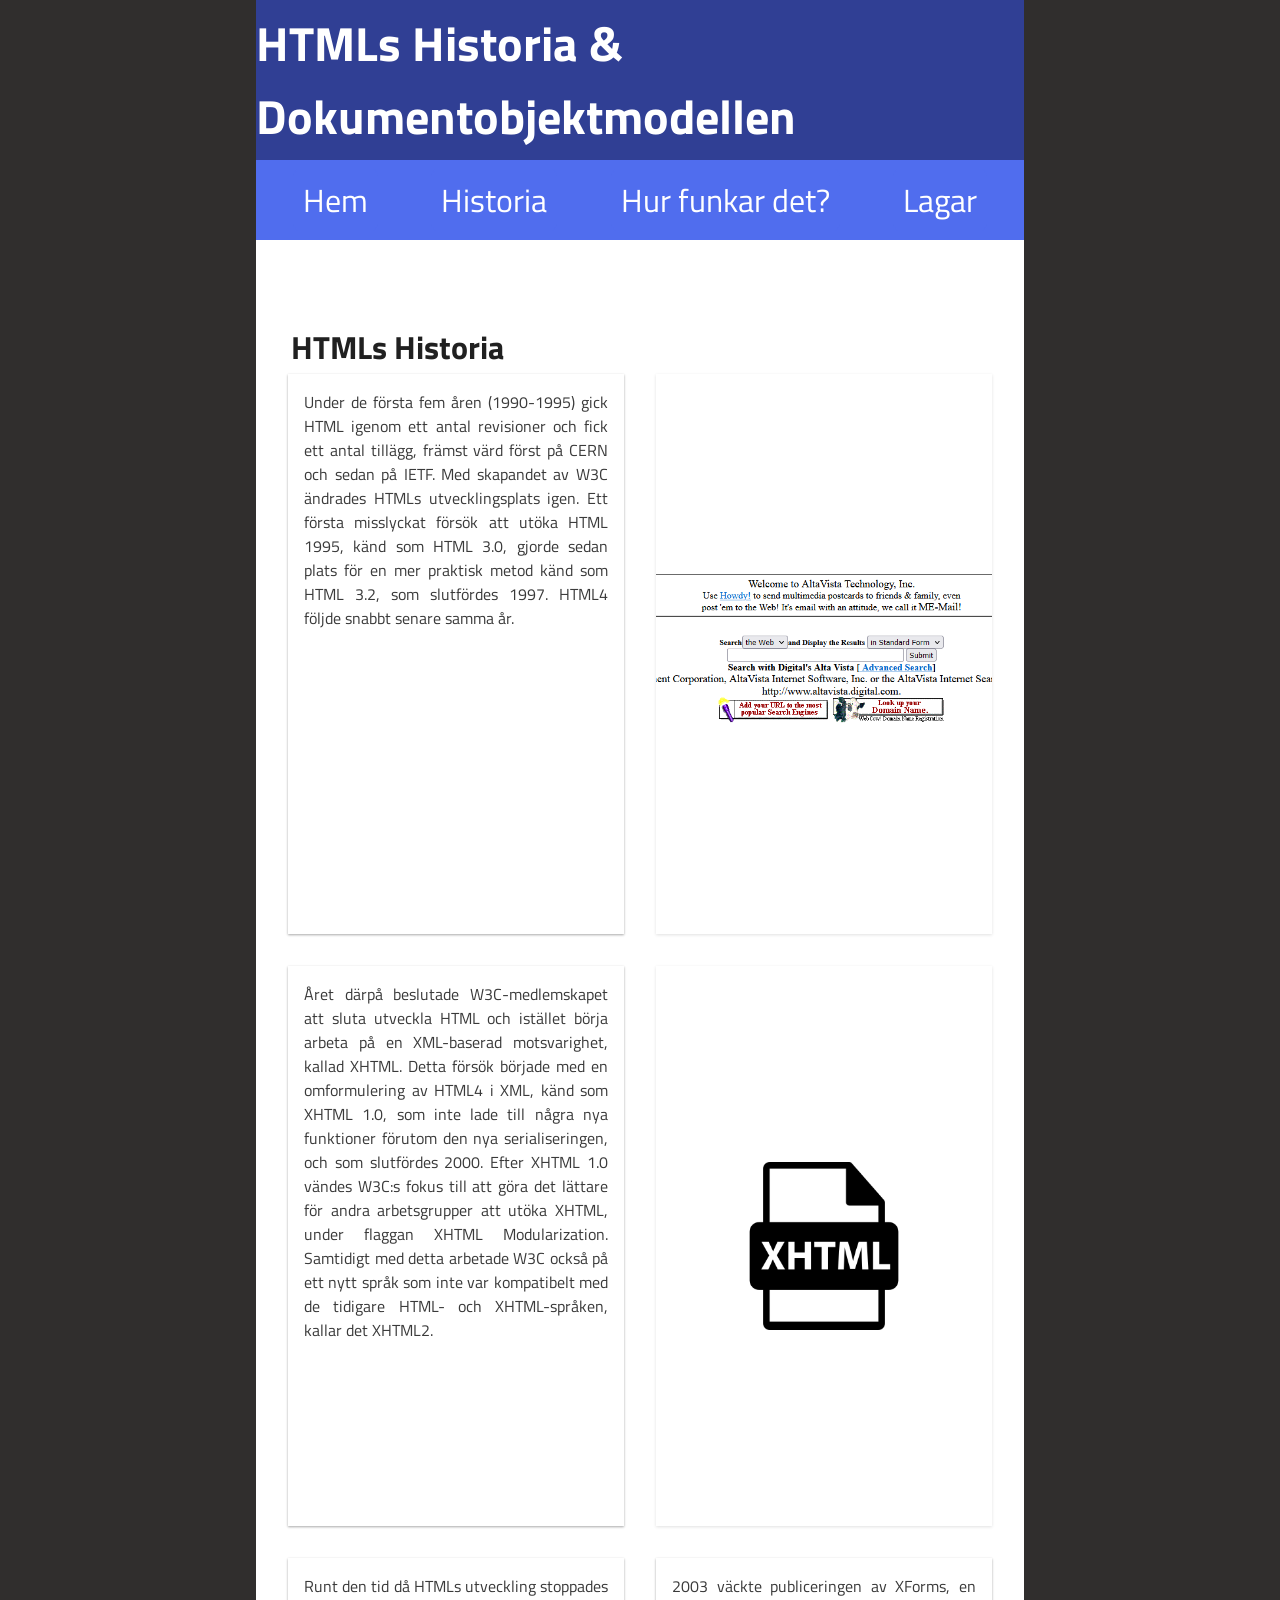
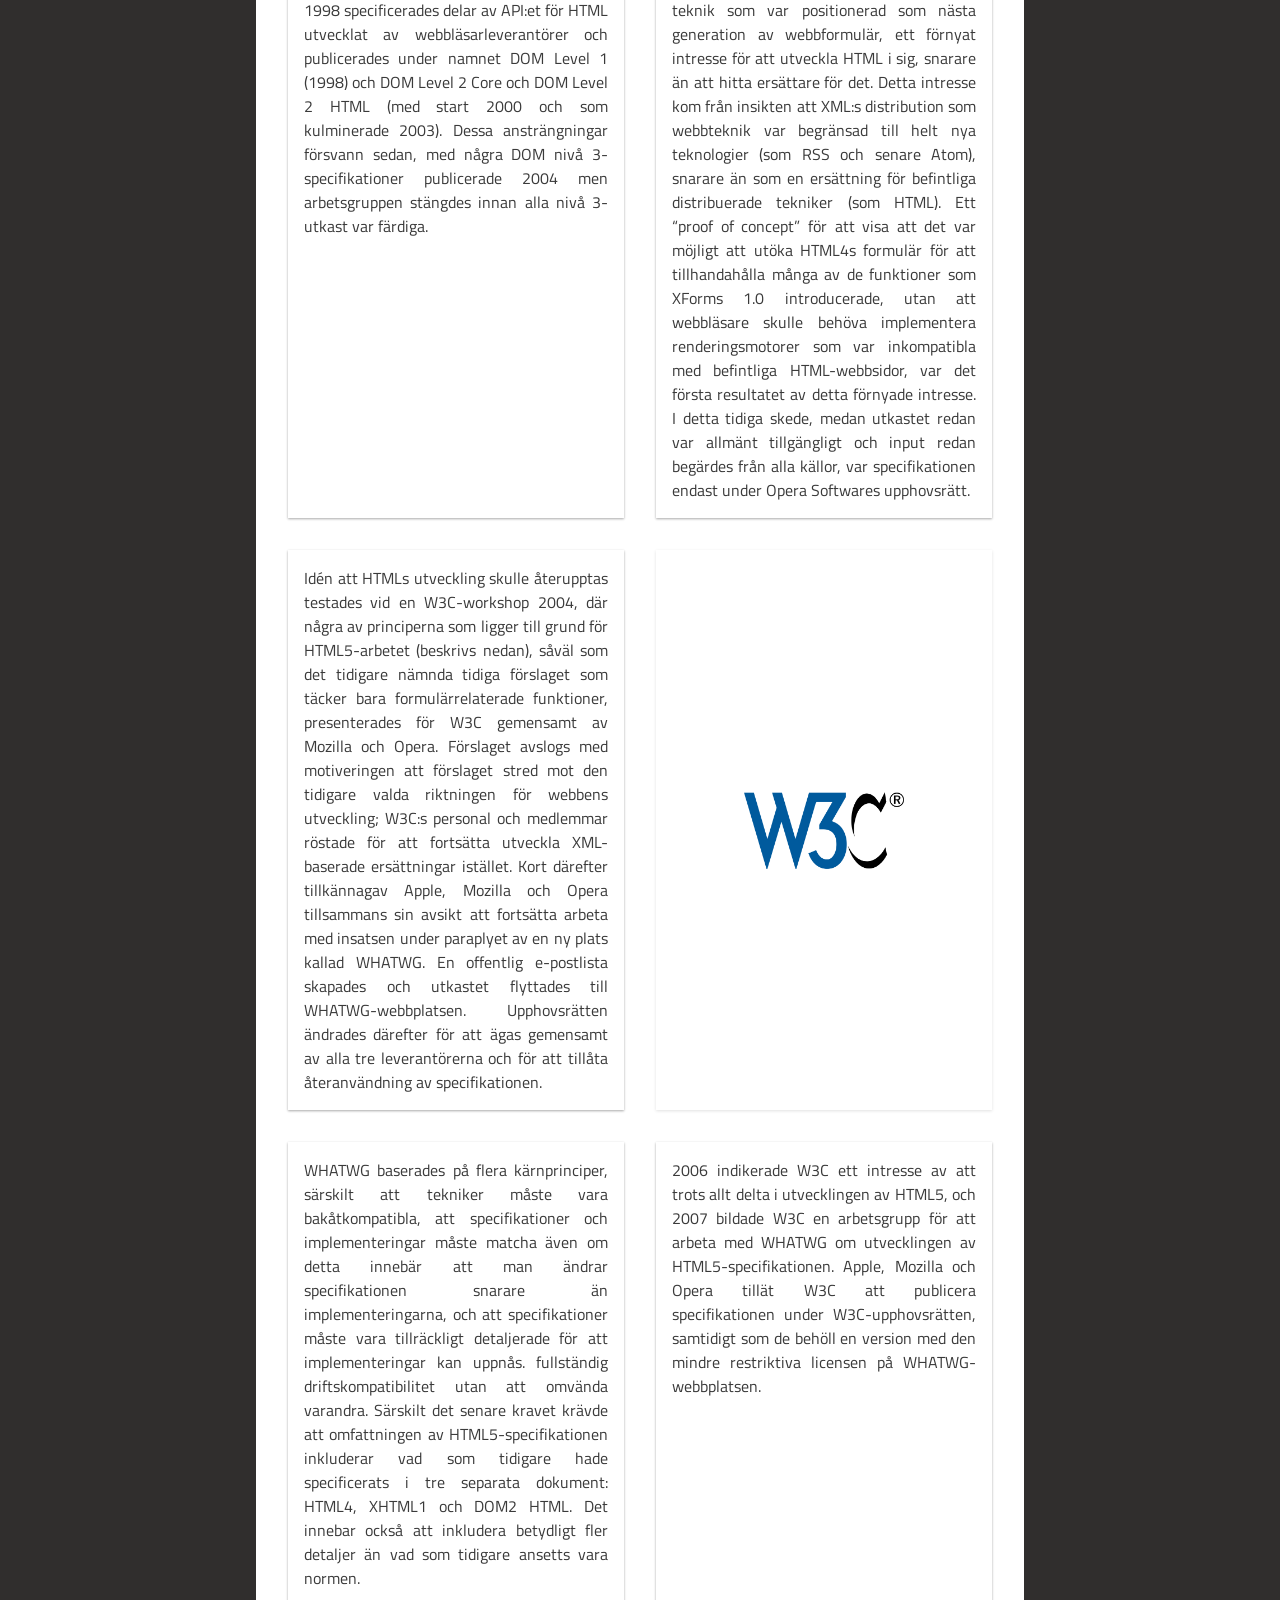
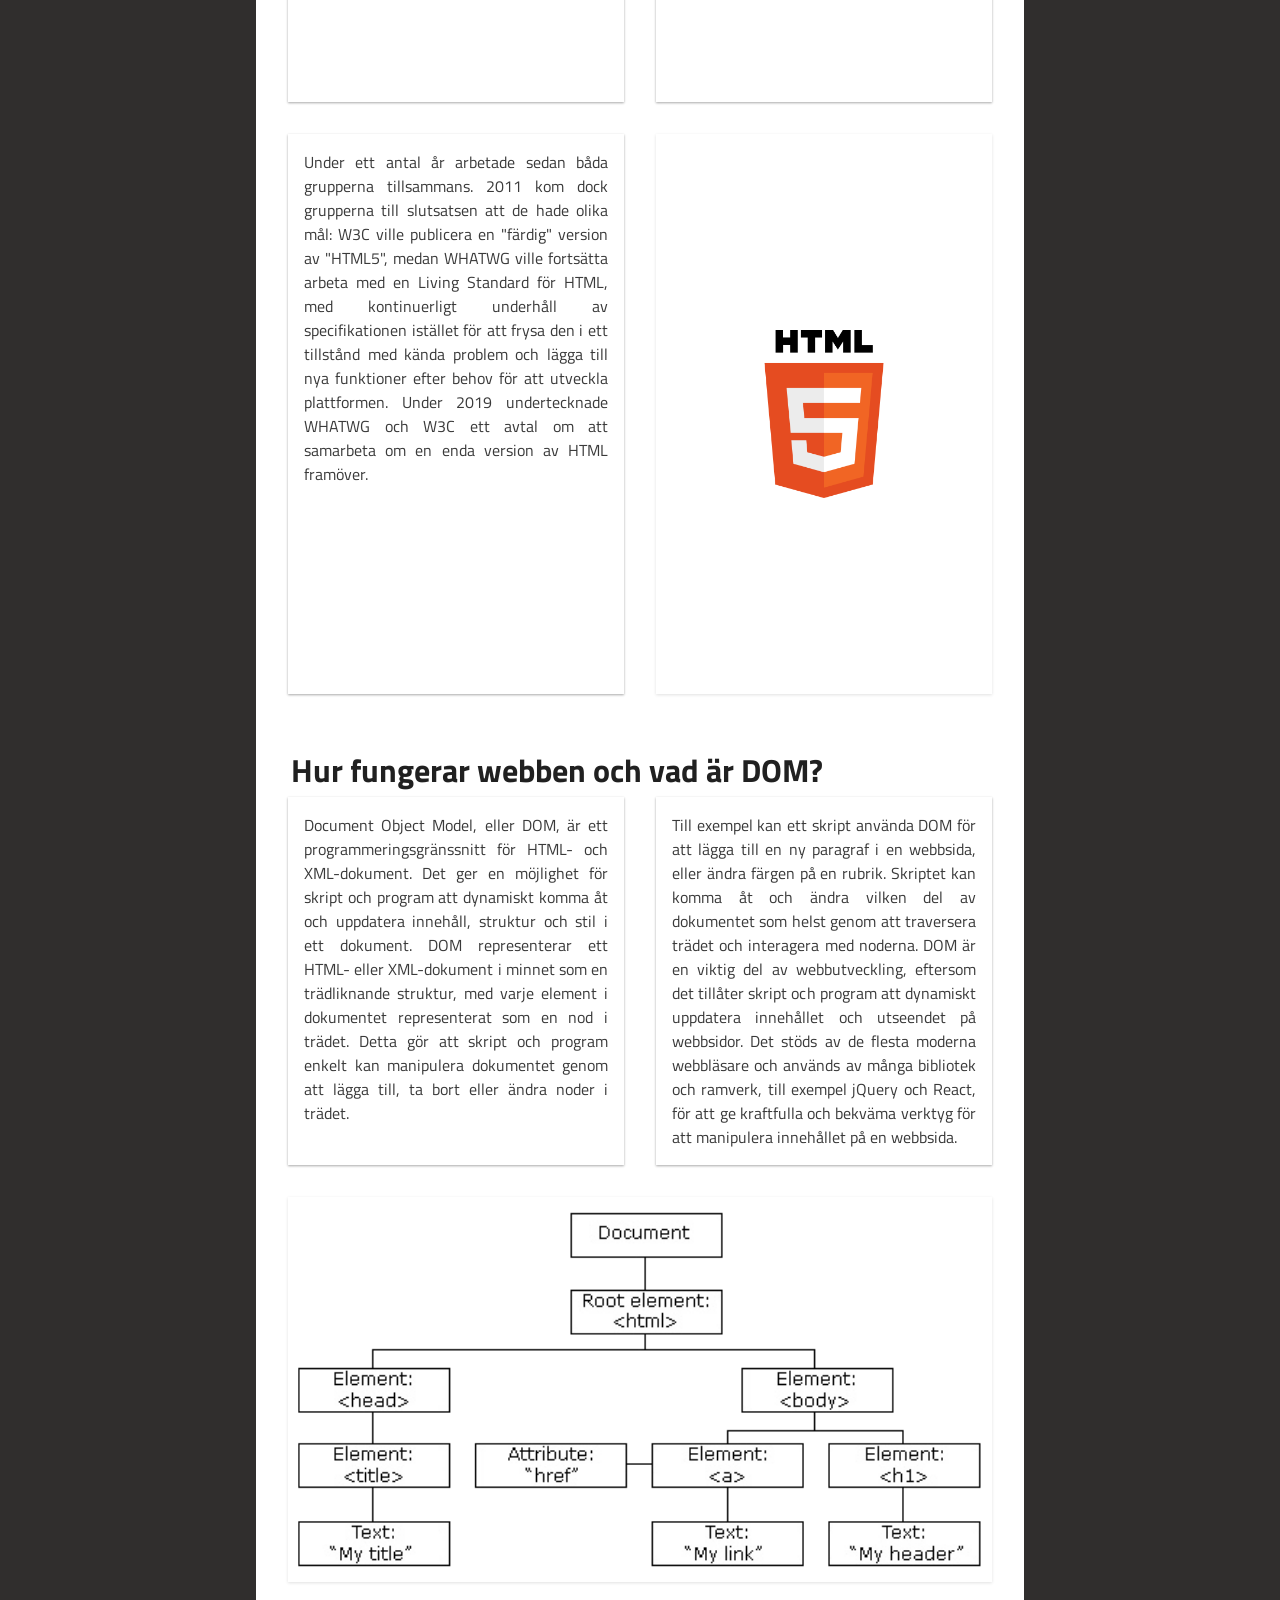
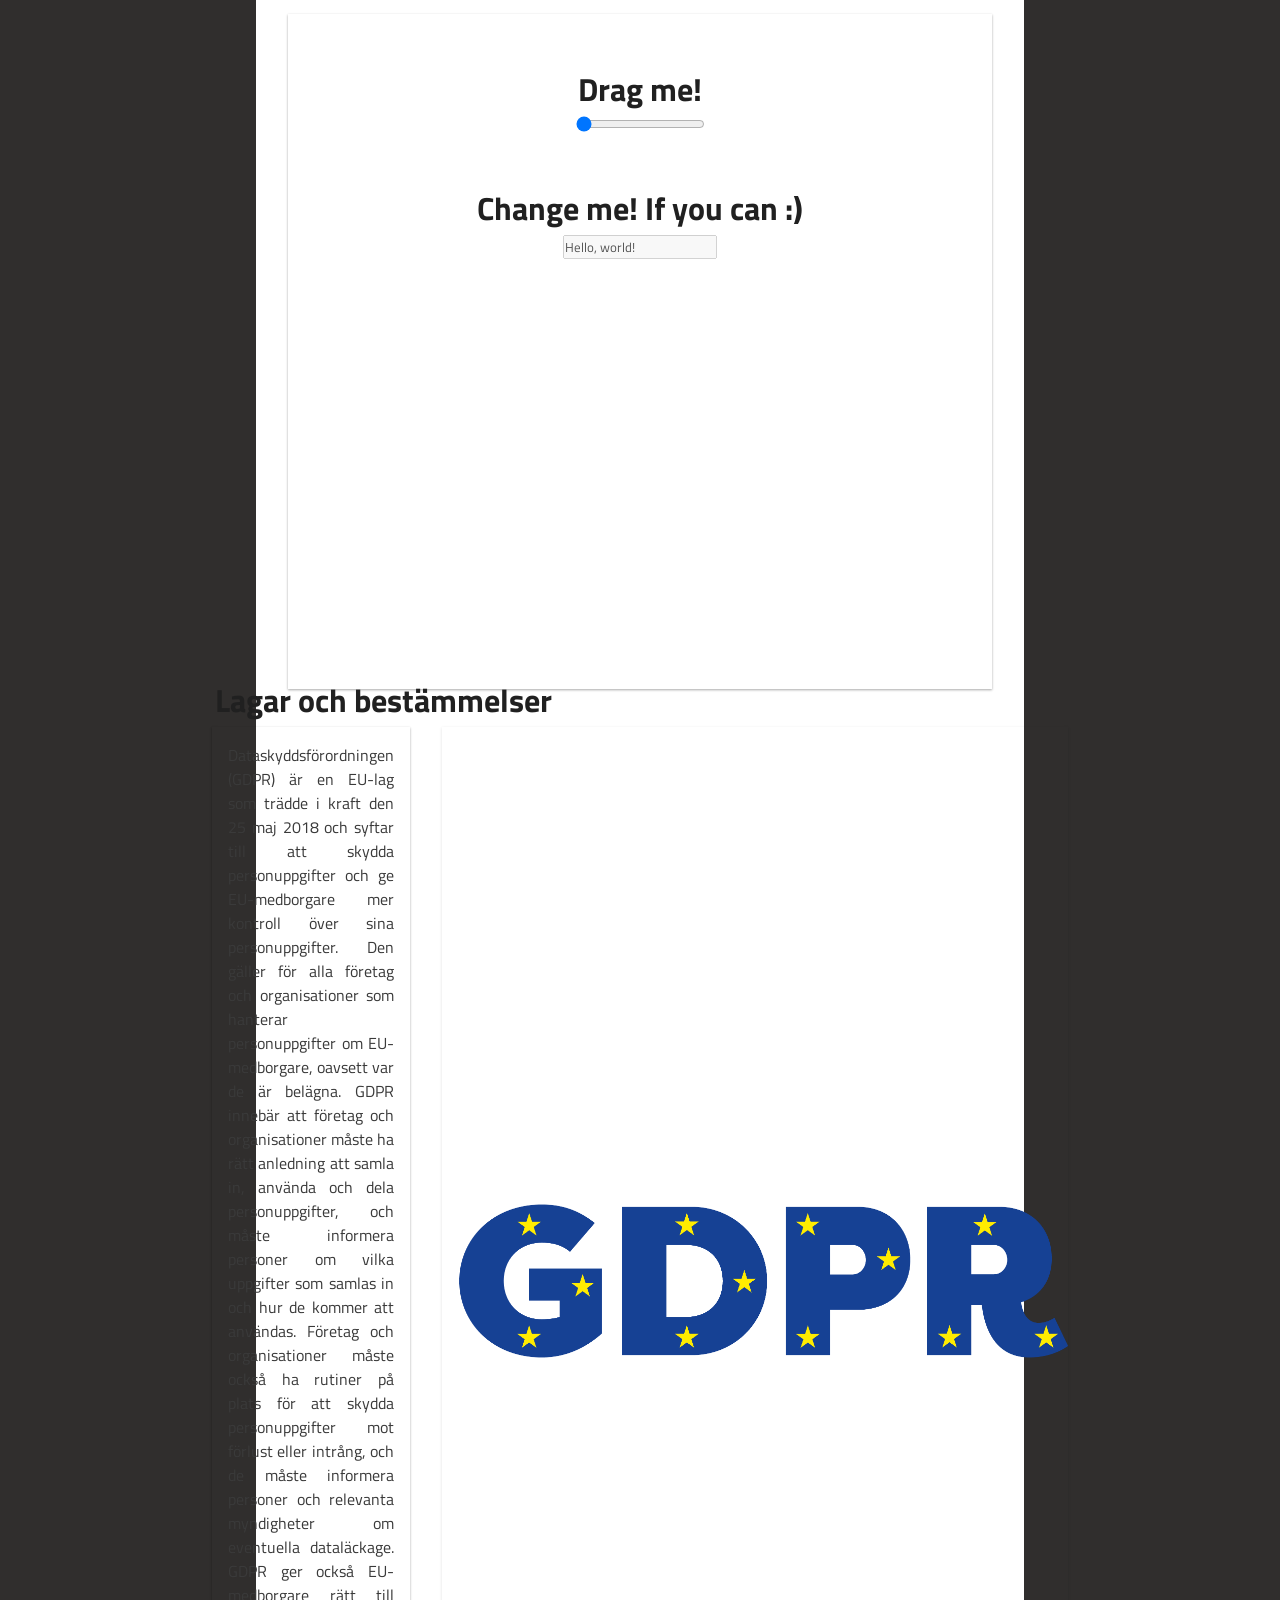
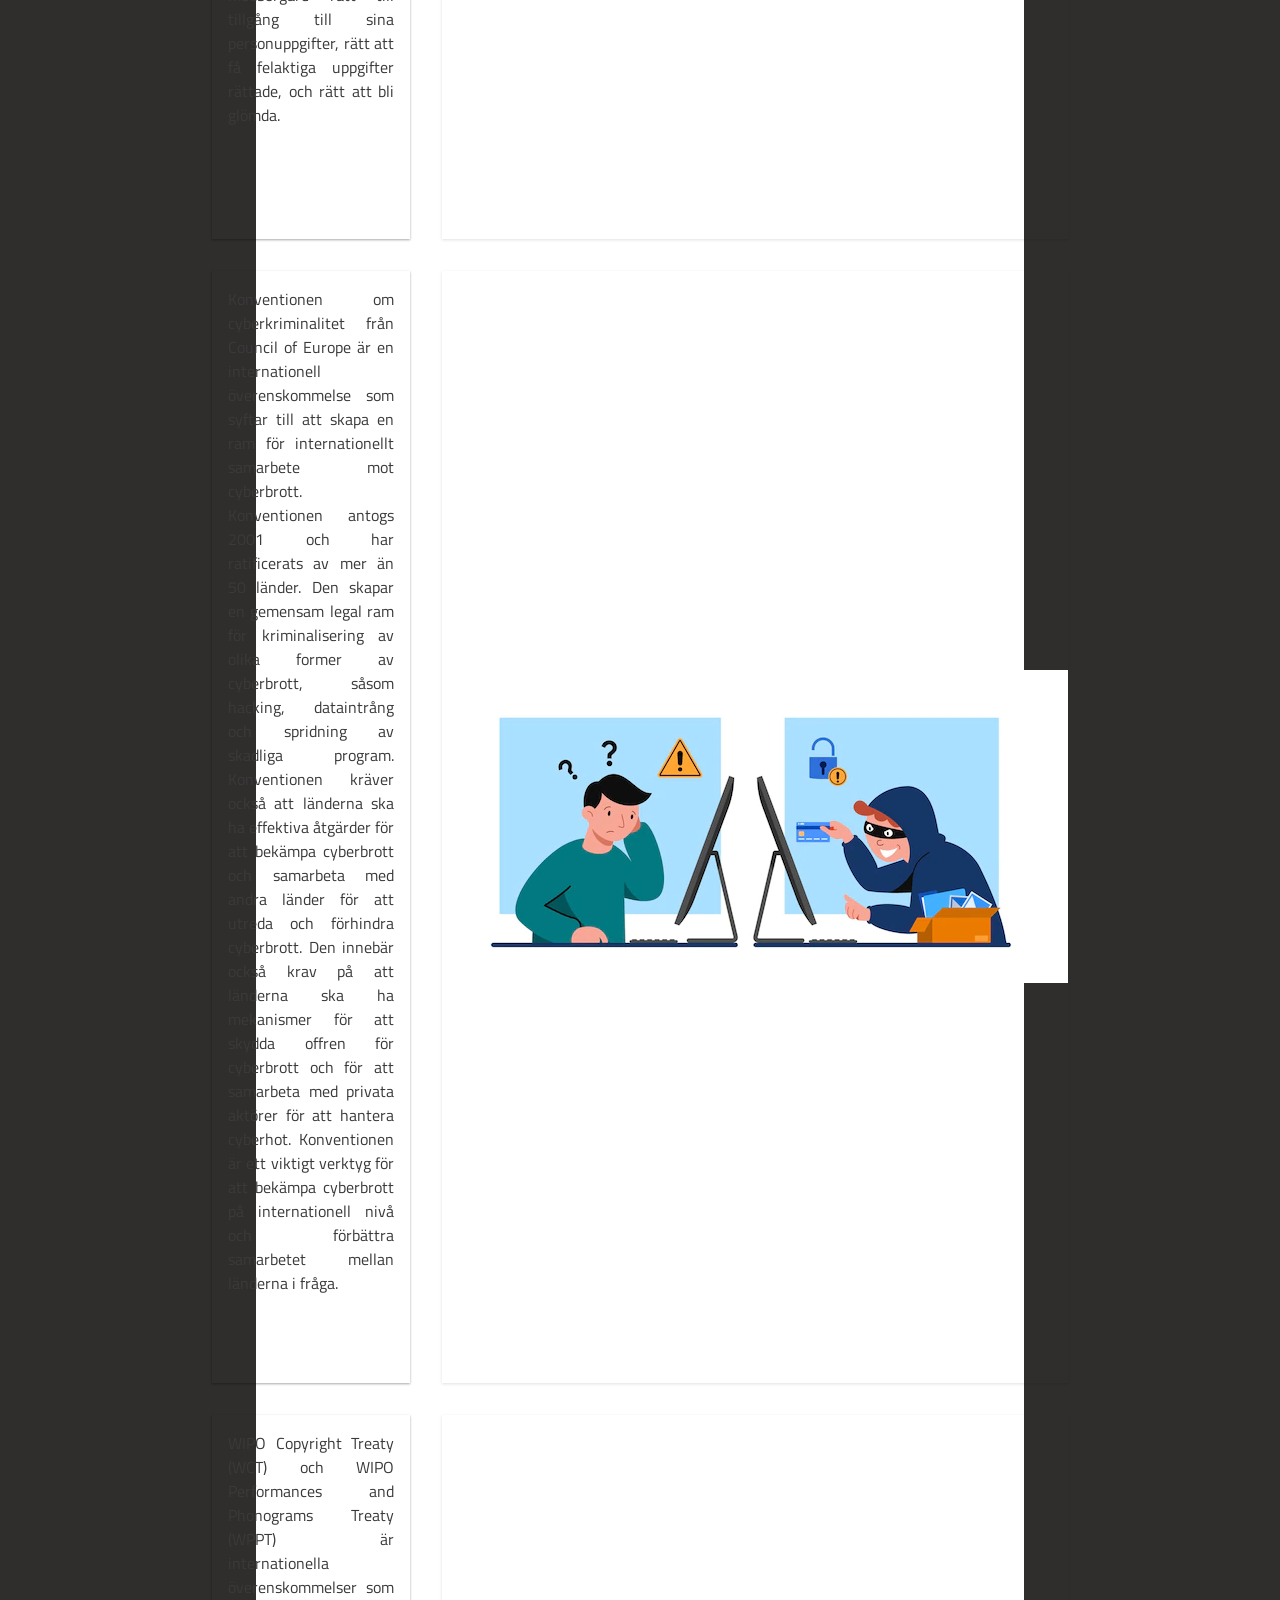
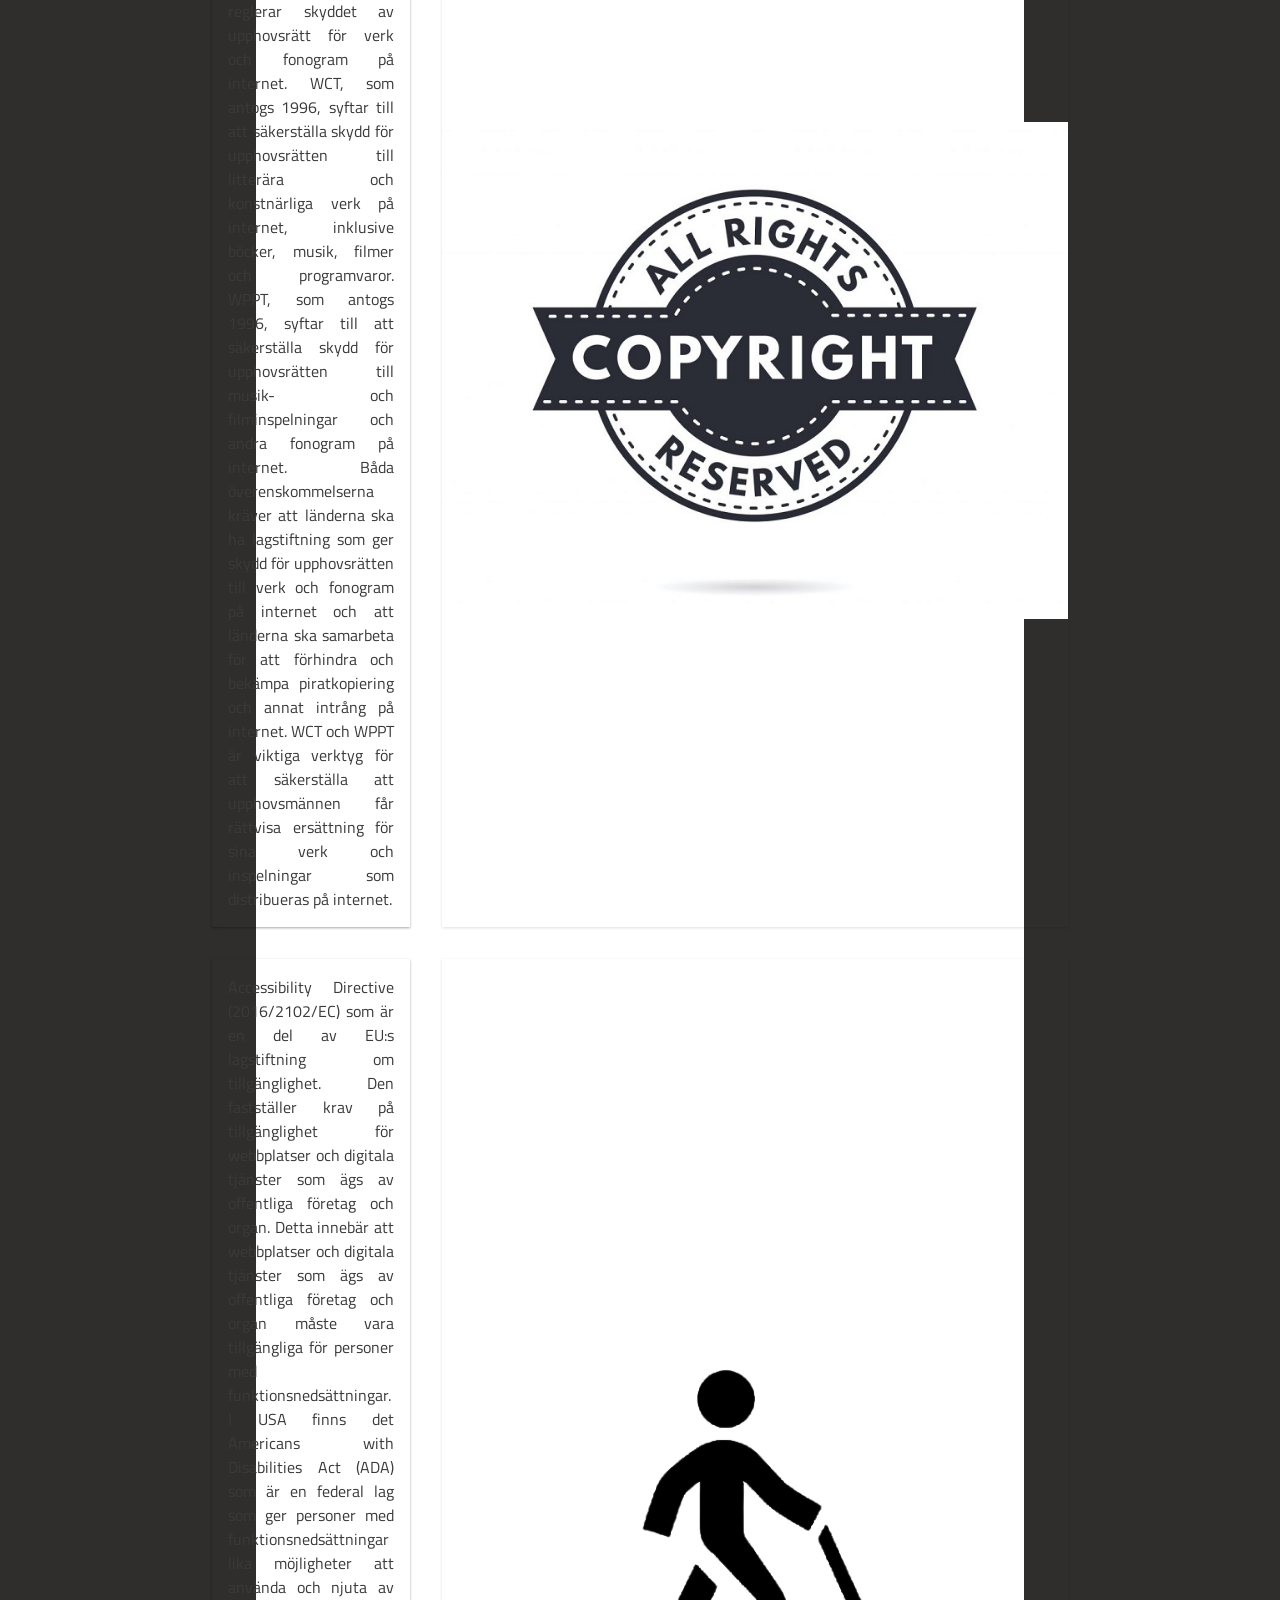
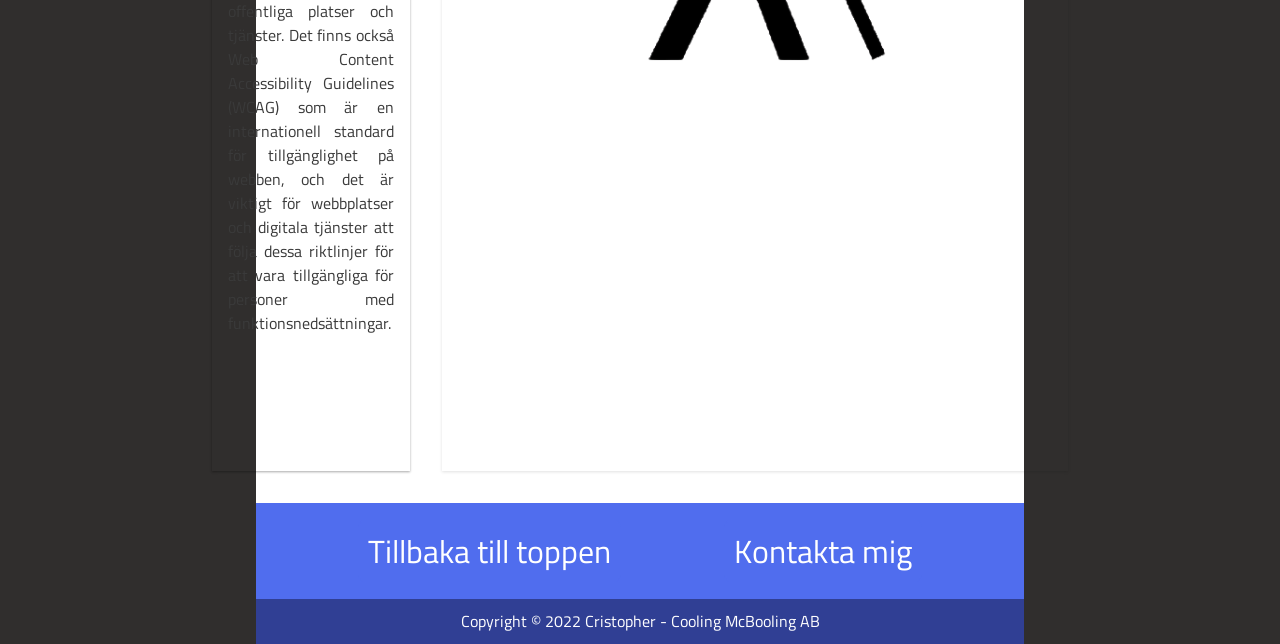
==== index.html @ e1917698 "removed redundant css and added comments" ====
<!DOCTYPE html>
<html lang="sv">

<head>
    <meta charset="UTF-8">
    <meta http-equiv="X-UA-Compatible" content="IE=edge">
    <meta name="viewport" content="width=device-width, initial-scale=1.0">

    <link rel="preconnect" href="https://fonts.googleapis.com">
    <link rel="preconnect" href="https://fonts.gstatic.com" crossorigin>
    <link href="https://fonts.googleapis.com/css2?family=Titillium+Web:wght@200;300;400;700&display=swap" rel="stylesheet">

    <link rel="stylesheet" href="assets/css/style.css">

    <script src="assets/script/script.js" defer></script>

    <title>HTMLs Historia & DOM</title>
</head>

<body>
    <div class="container">
        <a href="#header" class="skip-link">Skip to main content</a>
        <header class="header">
            <h1 class="header-caption">HTMLs Historia & Dokumentobjektmodellen</h1>
        </header>
        <nav class="primary-navigation">
            <ul class="primary-navigation__links">
                <li><a class="nav-link" href="#">Hem</a></li>
                <li><a class="nav-link" href="#header">Historia</a></li>
                <li><a class="nav-link" href="#dom">Hur funkar det?</a></li>
                <li><a class="nav-link" href="#laws">Lagar</a></li>
            </ul>
        </nav>
        <main class="main-content">
            <section class="main-content__history">
                <header class="header-html" id="header">
                    <h2 class="sub-header-caption">HTMLs Historia</h2>
                </header>
                <div class="history">
                    <p class="paragraphs">
                        Under de första fem åren (1990-1995) gick HTML igenom ett antal revisioner och fick ett antal tillägg, främst värd först på CERN och sedan på IETF.
                        Med skapandet av W3C ändrades HTMLs utvecklingsplats igen. Ett första misslyckat försök att utöka HTML 1995, känd som HTML 3.0, gjorde sedan plats för en mer praktisk metod känd som HTML 3.2, som slutfördes 1997. HTML4 följde snabbt senare samma år.
                    </p>
                    <div class="inline-image">
                        <img class="inline-image-full" src="assets/images/altavista.jpg" alt="altavista 1997">
                    </div>
                    <p class="paragraphs">
                        Året därpå beslutade W3C-medlemskapet att sluta utveckla HTML och istället börja arbeta på en XML-baserad motsvarighet, kallad XHTML. Detta försök började med en omformulering av HTML4 i XML, känd som XHTML 1.0, som inte lade till några nya funktioner förutom den nya serialiseringen, och som slutfördes 2000. Efter XHTML 1.0 vändes W3C:s fokus till att göra det lättare för andra arbetsgrupper att utöka XHTML, under flaggan XHTML Modularization. Samtidigt med detta arbetade W3C också på ett nytt språk som inte var kompatibelt med de tidigare HTML- och XHTML-språken, kallar det XHTML2.
                    </p>
                    <div class="inline-image">
                        <img class="inline-image-half" src="assets/images/xhtml.png" alt="xhtml logo">
                    </div>
                    <p class="paragraphs">
                        Runt den tid då HTMLs utveckling stoppades 1998 specificerades delar av API:et för HTML utvecklat av webbläsarleverantörer och publicerades under namnet DOM Level 1 (1998) och DOM Level 2 Core och DOM Level 2 HTML (med start 2000 och som kulminerade 2003). Dessa ansträngningar försvann sedan, med några DOM nivå 3-specifikationer publicerade 2004 men arbetsgruppen stängdes innan alla nivå 3-utkast var färdiga.
                    </p>
                    <p class="paragraphs">
                        2003 väckte publiceringen av XForms, en teknik som var positionerad som nästa generation av webbformulär, ett förnyat intresse för att utveckla HTML i sig, snarare än att hitta ersättare för det. Detta intresse kom från insikten att XML:s distribution som webbteknik var begränsad till helt nya teknologier (som RSS och senare Atom), snarare än som en ersättning för befintliga distribuerade tekniker (som HTML).

                        Ett “proof of concept” för att visa att det var möjligt att utöka HTML4s formulär för att tillhandahålla många av de funktioner som XForms 1.0 introducerade, utan att webbläsare skulle behöva implementera renderingsmotorer som var inkompatibla med befintliga HTML-webbsidor, var det första resultatet av detta förnyade intresse. I detta tidiga skede, medan utkastet redan var allmänt tillgängligt och input redan begärdes från alla källor, var specifikationen endast under Opera Softwares upphovsrätt.
                    </p>
                    <p class="paragraphs">
                        Idén att HTMLs utveckling skulle återupptas testades vid en W3C-workshop 2004, där några av principerna som ligger till grund för HTML5-arbetet (beskrivs nedan), såväl som det tidigare nämnda tidiga förslaget som täcker bara formulärrelaterade funktioner, presenterades för W3C gemensamt av Mozilla och Opera. Förslaget avslogs med motiveringen att förslaget stred mot den tidigare valda riktningen för webbens utveckling; W3C:s personal och medlemmar röstade för att fortsätta utveckla XML-baserade ersättningar istället. Kort därefter tillkännagav Apple, Mozilla och Opera tillsammans sin avsikt att fortsätta arbeta med insatsen under paraplyet av en ny plats kallad WHATWG. En offentlig e-postlista skapades och utkastet flyttades till WHATWG-webbplatsen. Upphovsrätten ändrades därefter för att ägas gemensamt av alla tre leverantörerna och för att tillåta återanvändning av specifikationen.
                    </p>
                    <div class="inline-image">
                        <img class="inline-image-half center-image" src="assets/images/w3c.png" alt="w3c logo">
                    </div>
                    <p class="paragraphs">
                        WHATWG baserades på flera kärnprinciper, särskilt att tekniker måste vara bakåtkompatibla, att specifikationer och implementeringar måste matcha även om detta innebär att man ändrar specifikationen snarare än implementeringarna, och att specifikationer måste vara tillräckligt detaljerade för att implementeringar kan uppnås. fullständig driftskompatibilitet utan att omvända varandra.
                        Särskilt det senare kravet krävde att omfattningen av HTML5-specifikationen inkluderar vad som tidigare hade specificerats i tre separata dokument: HTML4, XHTML1 och DOM2 HTML. Det innebar också att inkludera betydligt fler detaljer än vad som tidigare ansetts vara normen.
                    </p>
                    <p class="paragraphs">
                        2006 indikerade W3C ett intresse av att trots allt delta i utvecklingen av HTML5, och 2007 bildade W3C en arbetsgrupp för att arbeta med WHATWG om utvecklingen av HTML5-specifikationen. Apple, Mozilla och Opera tillät W3C att publicera specifikationen under W3C-upphovsrätten, samtidigt som de behöll en version med den mindre restriktiva licensen på WHATWG-webbplatsen.
                    </p>
                    <p class="paragraphs">
                        Under ett antal år arbetade sedan båda grupperna tillsammans. 2011 kom dock grupperna till slutsatsen att de hade olika mål: W3C ville publicera en "färdig" version av "HTML5", medan WHATWG ville fortsätta arbeta med en Living Standard för HTML, med kontinuerligt underhåll av specifikationen istället för att frysa den i ett tillstånd med kända problem och lägga till nya funktioner efter behov för att utveckla plattformen.
                        Under 2019 undertecknade WHATWG och W3C ett avtal om att samarbeta om en enda version av HTML framöver.
                    </p>
                    <div class="inline-image">
                        <img class="inline-image-half center-image" src="assets/images/html5.png" alt="html5 logo">
                    </div>
                </div>
            </section>
            <section class="main-content__dom">
                <header class="header-dom" id="dom">
                    <h2 class="sub-header-caption">Hur fungerar webben och vad är DOM?</h2>
                </header>
                <div class="dom">
                    <p class="paragraphs">
                        Document Object Model, eller DOM, är ett programmeringsgränssnitt för HTML- och XML-dokument. Det ger en möjlighet för skript och program att dynamiskt komma åt och uppdatera innehåll, struktur och stil i ett dokument.
                        DOM representerar ett HTML- eller XML-dokument i minnet som en trädliknande struktur, med varje element i dokumentet representerat som en nod i trädet. Detta gör att skript och program enkelt kan manipulera dokumentet genom att lägga till, ta bort eller ändra noder i trädet.
                    </p>
                    <p class="paragraphs">
                        Till exempel kan ett skript använda DOM för att lägga till en ny paragraf i en webbsida, eller ändra färgen på en rubrik. Skriptet kan komma åt och ändra vilken del av dokumentet som helst genom att traversera trädet och interagera med noderna.
                        DOM är en viktig del av webbutveckling, eftersom det tillåter skript och program att dynamiskt uppdatera innehållet och utseendet på webbsidor. Det stöds av de flesta moderna webbläsare och används av många bibliotek och ramverk, till exempel jQuery och React, för att ge kraftfulla och bekväma verktyg för att manipulera innehållet på en webbsida.
                    </p>
                    <div class="dom-img inline-image">
                        <img class="inline-image-xl" src="assets/images/dom.png" alt="dom tree">
                    </div>
                    <div class="dom-area" id="dom-area">
                        <div class="dom-area__input">
                            <p class="sub-header-caption" id="dom-area__slider-text">Drag me! </p>
                            <input type="range" min="0" max="3" value="0" autocomplete="off" id="dom-area__slider">
                            <p class="sub-header-caption">Change me! If you can :)</p>
                            <input type="text" id="dom-area__input" value="Hello, world!" autocomplete="off" disabled>
                        </div>
                        <div class="dom-area__showcase">
                            <div id="dom-area__output"></div>
                        </div>
                    </div>
                </div>
            </section>
            <section class="main-content__laws">
                <header class="header-laws">
                    <h2 class="sub-header-caption">Lagar och bestämmelser</h2>
                </header>
                <div class="laws" id="laws">
                    <p class=" paragraphs">
                        Dataskyddsförordningen (GDPR) är en EU-lag som trädde i kraft den 25 maj 2018 och syftar till att skydda personuppgifter och ge EU-medborgare mer kontroll över sina personuppgifter. Den gäller för alla företag och organisationer som hanterar personuppgifter om EU-medborgare, oavsett var de är belägna. GDPR innebär att företag och organisationer måste ha rätt anledning att samla in, använda och dela personuppgifter, och måste informera personer om vilka uppgifter som samlas in och hur de kommer att användas. Företag och organisationer måste också ha rutiner på plats för att skydda personuppgifter mot förlust eller intrång, och de måste informera personer och relevanta myndigheter om eventuella dataläckage. GDPR ger också EU-medborgare rätt till tillgång till sina personuppgifter, rätt att få felaktiga uppgifter rättade, och rätt att bli glömda.
                    </p>
                    <div class="inline-image">
                        <img src="assets/images/gdpra.png" alt="gdpr" class="inline-img inline-image-full">
                    </div>
                    <p class="paragraphs">
                        Konventionen om cyberkriminalitet från Council of Europe är en internationell överenskommelse som syftar till att skapa en ram för internationellt samarbete mot cyberbrott. Konventionen antogs 2001 och har ratificerats av mer än 50 länder. Den skapar en gemensam legal ram för kriminalisering av olika former av cyberbrott, såsom hacking, dataintrång och spridning av skadliga program. Konventionen kräver också att länderna ska ha effektiva åtgärder för att bekämpa cyberbrott och samarbeta med andra länder för att utreda och förhindra cyberbrott. Den innebär också krav på att länderna ska ha mekanismer för att skydda offren för cyberbrott och för att samarbeta med privata aktörer för att hantera cyberhot. Konventionen är ett viktigt verktyg för att bekämpa cyberbrott på internationell nivå och förbättra samarbetet mellan länderna i fråga.
                    </p>
                    <div class="inline-image">
                        <img src="assets/images/cybercrime.jpg" alt="victim of cybercrime" class="inline-img">
                    </div>
                    <p class="paragraphs">
                        WIPO Copyright Treaty (WCT) och WIPO Performances and Phonograms Treaty (WPPT) är internationella överenskommelser som reglerar skyddet av upphovsrätt för verk och fonogram på internet. WCT, som antogs 1996, syftar till att säkerställa skydd för upphovsrätten till litterära och konstnärliga verk på internet, inklusive böcker, musik, filmer och programvaror. WPPT, som antogs 1996, syftar till att säkerställa skydd för upphovsrätten till musik- och filminspelningar och andra fonogram på internet. Båda överenskommelserna kräver att länderna ska ha lagstiftning som ger skydd för upphovsrätten till verk och fonogram på internet och att länderna ska samarbeta för att förhindra och bekämpa piratkopiering och annat intrång på internet. WCT och WPPT är viktiga verktyg för att säkerställa att upphovsmännen får rättvisa ersättning för sina verk och inspelningar som distribueras på internet.
                    </p>
                    <div class="inline-image">
                        <img src="assets/images/copyright.jpg" alt="copyright stamp" class="inline-img inline-image-full">
                    </div>
                    <p class="paragraphs">
                        Accessibility Directive (2016/2102/EC) som är en del av EU:s lagstiftning om tillgänglighet. Den fastställer krav på tillgänglighet för webbplatser och digitala tjänster som ägs av offentliga företag och organ. Detta innebär att webbplatser och digitala tjänster som ägs av offentliga företag och organ måste vara tillgängliga för personer med funktionsnedsättningar. I USA finns det Americans with Disabilities Act (ADA) som är en federal lag som ger personer med funktionsnedsättningar lika möjligheter att använda och njuta av offentliga platser och tjänster. Det finns också Web Content Accessibility Guidelines (WCAG) som är en internationell standard för tillgänglighet på webben, och det är viktigt för webbplatser och digitala tjänster att följa dessa riktlinjer för att vara tillgängliga för personer med funktionsnedsättningar.
                    </p>
                    <div class="inline-image">
                        <img src="assets/images/blind_man.png" alt="blind man with cane" class="inline-img inline-image-full">
                    </div>
                </div>
            </section>
        </main>
        <footer class="footer">
            <ul class="footer-navigation">
                <li><a class="nav-link" href="#">Tillbaka till toppen</a></li>
                <li><a class="nav-link" href="mailto:cristopher.torgrip@elev.ga.ntig.se">Kontakta mig</a></li>
            </ul>
            <div class="footer__bottom-footer">
                <p class="footer-text">Copyright &copy; 2022 Cristopher - Cooling McBooling AB</p>
            </div>
        </footer>
    </div>
</body>

</html>
---- assets/css/style.css ----
/******************************
 CSS history
*******************************/

/* global styling */

:root {
    --fg-clr-normal: #111;
    --fg-clr-gray: #3a3a3a;
    --fg-clr-link: white;
    --fg-clr-linkaccent: rgb(255, 145, 0);
    --bg-clr-accent: rgb(80, 109, 238);
    --fg-clr-white: #fff;
    --fg-clr-offblack: rgb(32, 32, 32);

    --bg-clr-dark: rgb(48, 46, 45);
    --bg-clr-headfoot: rgb(48, 63, 148);
    --bg-clr-normal: rgb(255, 255, 255);
    --bg-clr-offwhite: whitesmoke;

    --img-width-small: 50px;
    --img-width-medium: 100px;
    --img-width-large: 200px;
    --img-width-xl: 750px;
    --img-width-half: 50%;
    --img-width-full: 100%;

    --ft-weight-400: 400;
    --ft-weight-700: 700;
    --ft-size-l: 3rem;
    --ft-size-m: 2rem;
    --ft-size-s: 0.5rem;
}

*,
*::before,
*::after {
    font-family: 'Titillium Web', sans-serif;
    font-weight: var(--ft-weight-400);
    scroll-behavior: smooth;
    padding: 0;
    margin: 0;
    box-sizing: border-box;
    scroll-padding: 6rem;
}

body {
    background: var(--bg-clr-dark);
    width: 100%;
    height: 100%;

    display: flex;
    justify-content: center;
}

.container {
    width: 60%;

}

.header {
    display: flex;
    justify-content: center;
    align-items: center;

    width: 100%;
    height: 10rem;
    background: var(--bg-clr-headfoot);
}

.primary-navigation {
    width: 100%;
    box-sizing: border-box;
    background: var(--bg-clr-accent);
    height: 5rem;
    padding: 1rem;
    position: sticky;
    top: 0;
    z-index: 99;
}

.primary-navigation__links {
    display: flex;
    justify-content: space-evenly;
    align-items: center;
    gap: 2rem;
    list-style: none;
}

.main-content {
    background: var(--bg-clr-normal);
    display: flex;
    padding: 2rem;
    flex-direction: column;
    justify-content: space-evenly;
    align-items: center;
}

.main-content__dom {
    height: 170vh;
}

.history {
    display: grid;
    grid-template-columns: repeat(2, 1fr);
    grid-template-rows: repeat(6, 1fr);
    gap: 2rem;
    grid-template-areas:
        "text img"
        "text img"
        "text img"
        "text text"
        "text text"
        "text img"
    ;
}

.dom {
    display: grid;
    grid-template-columns: repeat(2, 1fr);
    grid-template-rows: repeat(3, 1fr);
    grid-template-areas:
        "text text"
        "dom-img dom-img"
        "dom-area dom-area"
    ;
    gap: 2rem;
    height: 70%;
}

.laws {
display: grid;
    grid-template-columns: repeat(2, 1fr);
    grid-template-rows: repeat(4, 1fr);
    grid-template-areas:
        "text img"
        "text img"
        "text img"
        "text img"
    ;
    gap: 2rem;
}

.dom-area {
    grid-area: dom-area;
    width: 100%;
    height: 75vh;
    box-shadow: rgba(0, 0, 0, 0.12) 0px 1px 3px, rgba(0, 0, 0, 0.24) 0px 1px 2px;

    display: flex;
    flex-direction: column;
}

.dom-area__input {
    display: flex;
    justify-content: center;
    align-items: center;
    flex-direction: column;
}

.dom-area__showcase {
    width: 100%;
    height: 100%;
    display: flex;
    justify-content: center;
    align-items: center;
    flex-direction: column;
}

.dom-img {
    display: flex;
    justify-content: center;
    align-items: center;
    grid-area: dom-img;
}

.footer {
    width: 100%;
    display: flex;
    flex-direction: column;
    align-items: center;
}

.footer-navigation {
    width: 100%;
    display: flex;
    justify-content: space-evenly;
    align-items: center;
    list-style: none;
    padding-block: 1.5rem;
    background: var(--bg-clr-accent);
}

.footer__bottom-footer {
    width: 100%;
    height: 5vh;
    background: var(--bg-clr-headfoot);

    display: flex;
    justify-content: center;
    align-items: center;
}

/* image styling */

.inline-image {
    box-shadow: rgba(0, 0, 0, 0.12) 0px 1px 3px;
    display: flex;
    justify-content: center;
    align-items: center;
}

.inline-image-small {
    width: var(--img-width-small);
}

.inline-image-medium {
    width: var(--img-width-medium);
}

.inline-image-large {
    width: var(--img-width-large);
}

.inline-image-xl {
    width: var(--img-width-xl);
}

.inline-image-half {
    width: var(--img-width-half)
}

.inline-image-full {
    width: var(--img-width-full);
}


/* text styling */

.header-caption {
    margin: 0;
    font-size: var(--ft-size-l);
    font-weight: var(--ft-weight-700);
    color: var(--fg-clr-white);
    display: flex;
    justify-content: space-evenly;
    align-items: center;
}

.sub-header-caption {
    padding: 0.2rem;
    font-weight: var(--ft-weight-700);
    font-size: var(--ft-size-m);
    color: var(--fg-clr-offblack);
    margin-top: 3rem;
}

p {
    padding: var(--padding-tight);
    color: var(--fg-clr-gray);
}

.paragraphs {
    padding: 1rem;
    text-align: justify;
    box-shadow: rgba(0, 0, 0, 0.12) 0px 1px 3px, rgba(0, 0, 0, 0.24) 0px 1px 2px;
}


.footer-text {
    color: var(--fg-clr-white);
}


/* link styling */

a {
    text-decoration: none;
}

.nav-link {
    color: var(--fg-clr-link);
    font-size: var(--ft-size-m);
    padding: 0.5rem;
    border-inline: 2px solid var(--bg-clr-accent);
    border-radius: 0.5rem;
}

li:hover {
    transform: translateY(-0.35rem);
    transition: 0.4s;
}

.nav-link:hover {
    color: var(--fg-clr-linkaccent);
    border-inline: 2px solid var(--fg-clr-linkaccent);

    transition: 0.4s;
}

.skip-link {
    color: var(--fg-clr-normal);
    background: var(--fg-clr-white);
    position: fixed;
    z-index: 99999;
    translate: 0 -1000%;
    width: 10%;
    height: 50px;
    text-align: center;
    transition: translate 250ms ease-in-out;
    padding: 0.75em;
    border: none;
    text-decoration: underline;
}

.skip-link:focus,
.skip-link:hover {
    translate: 0;
}
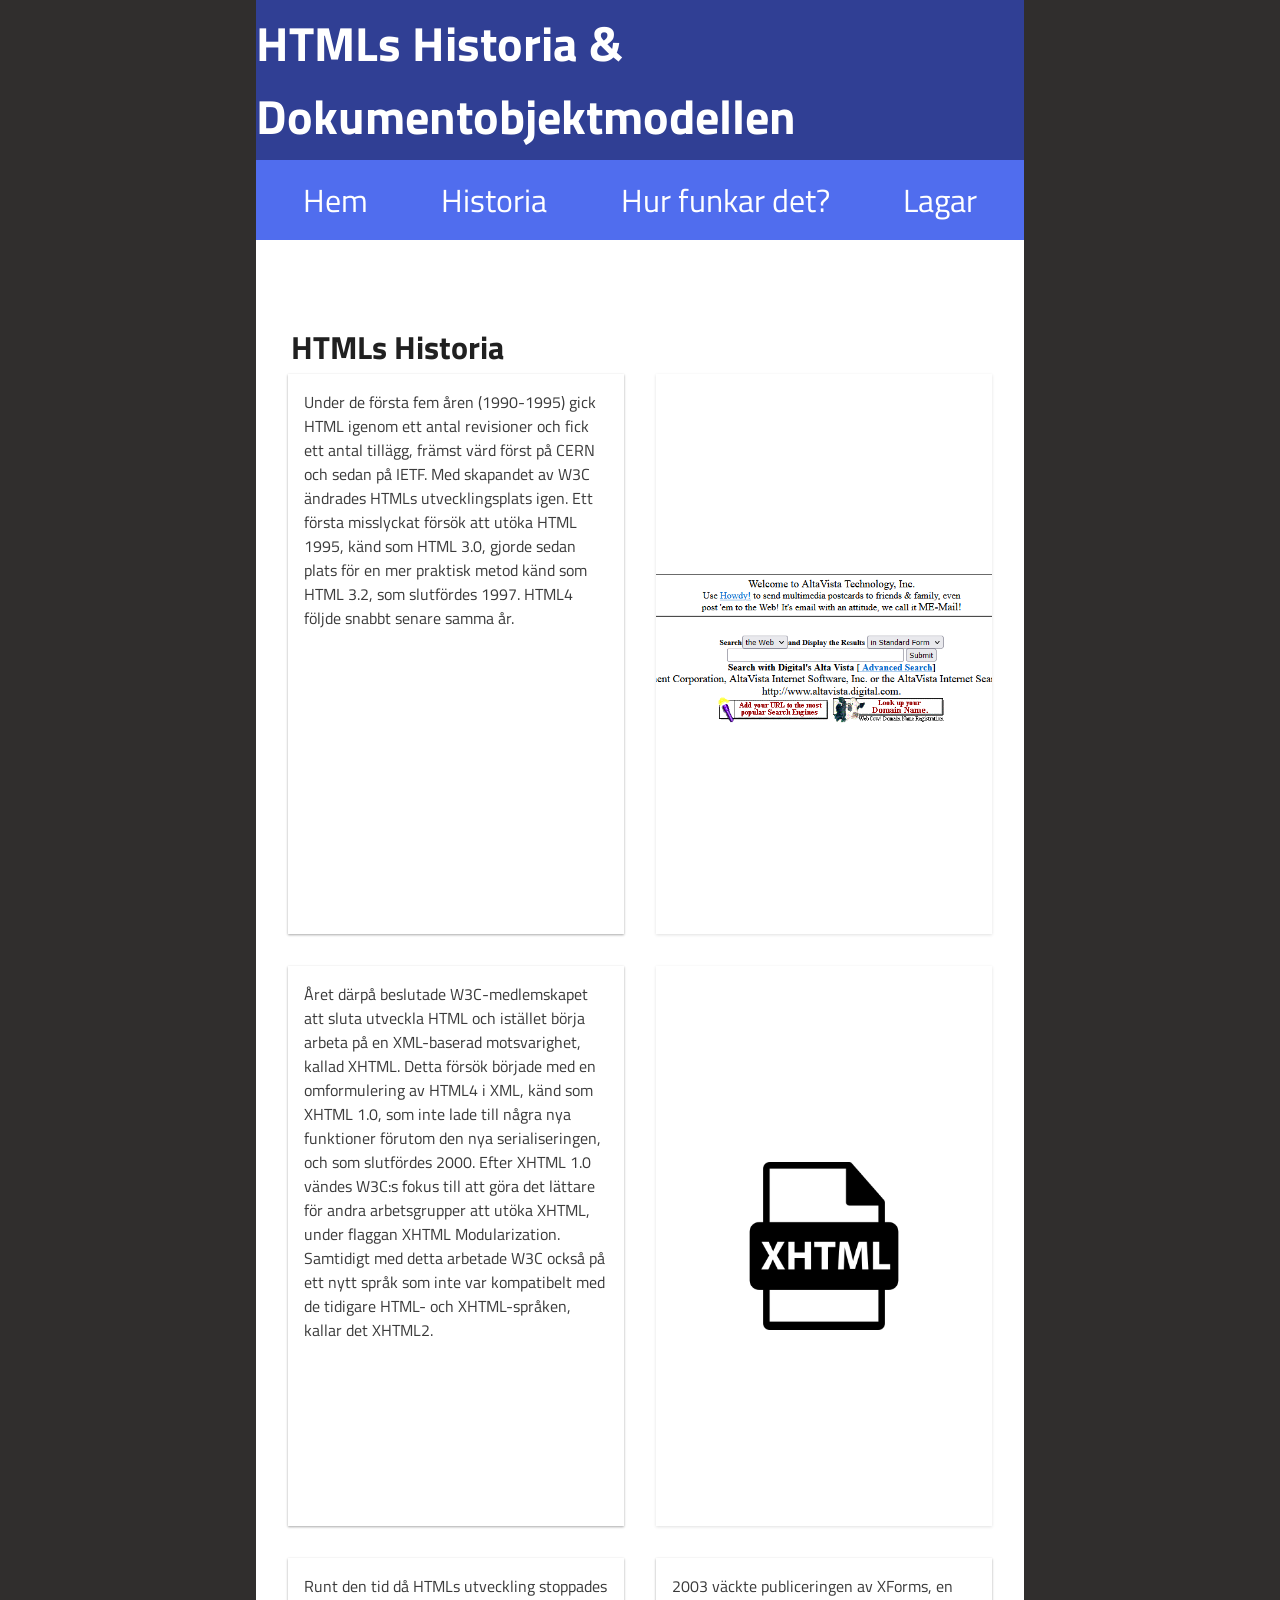
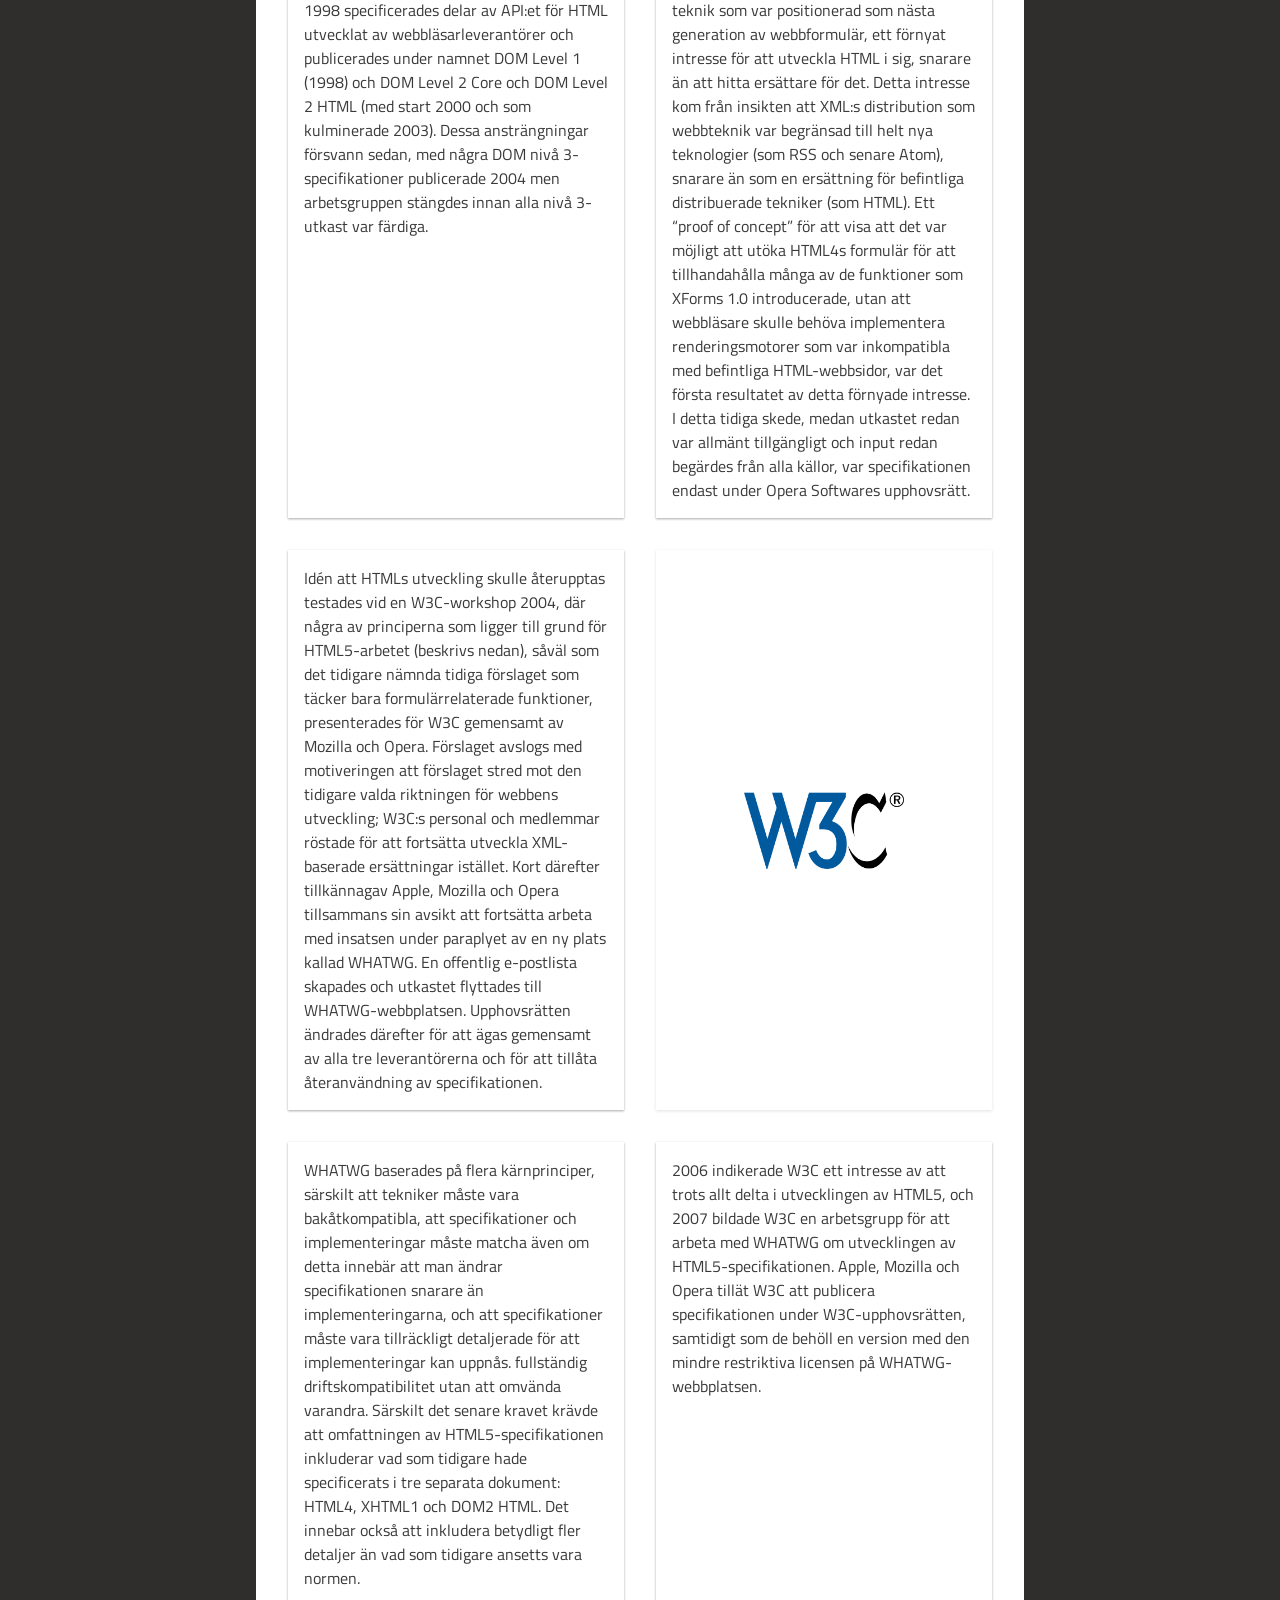
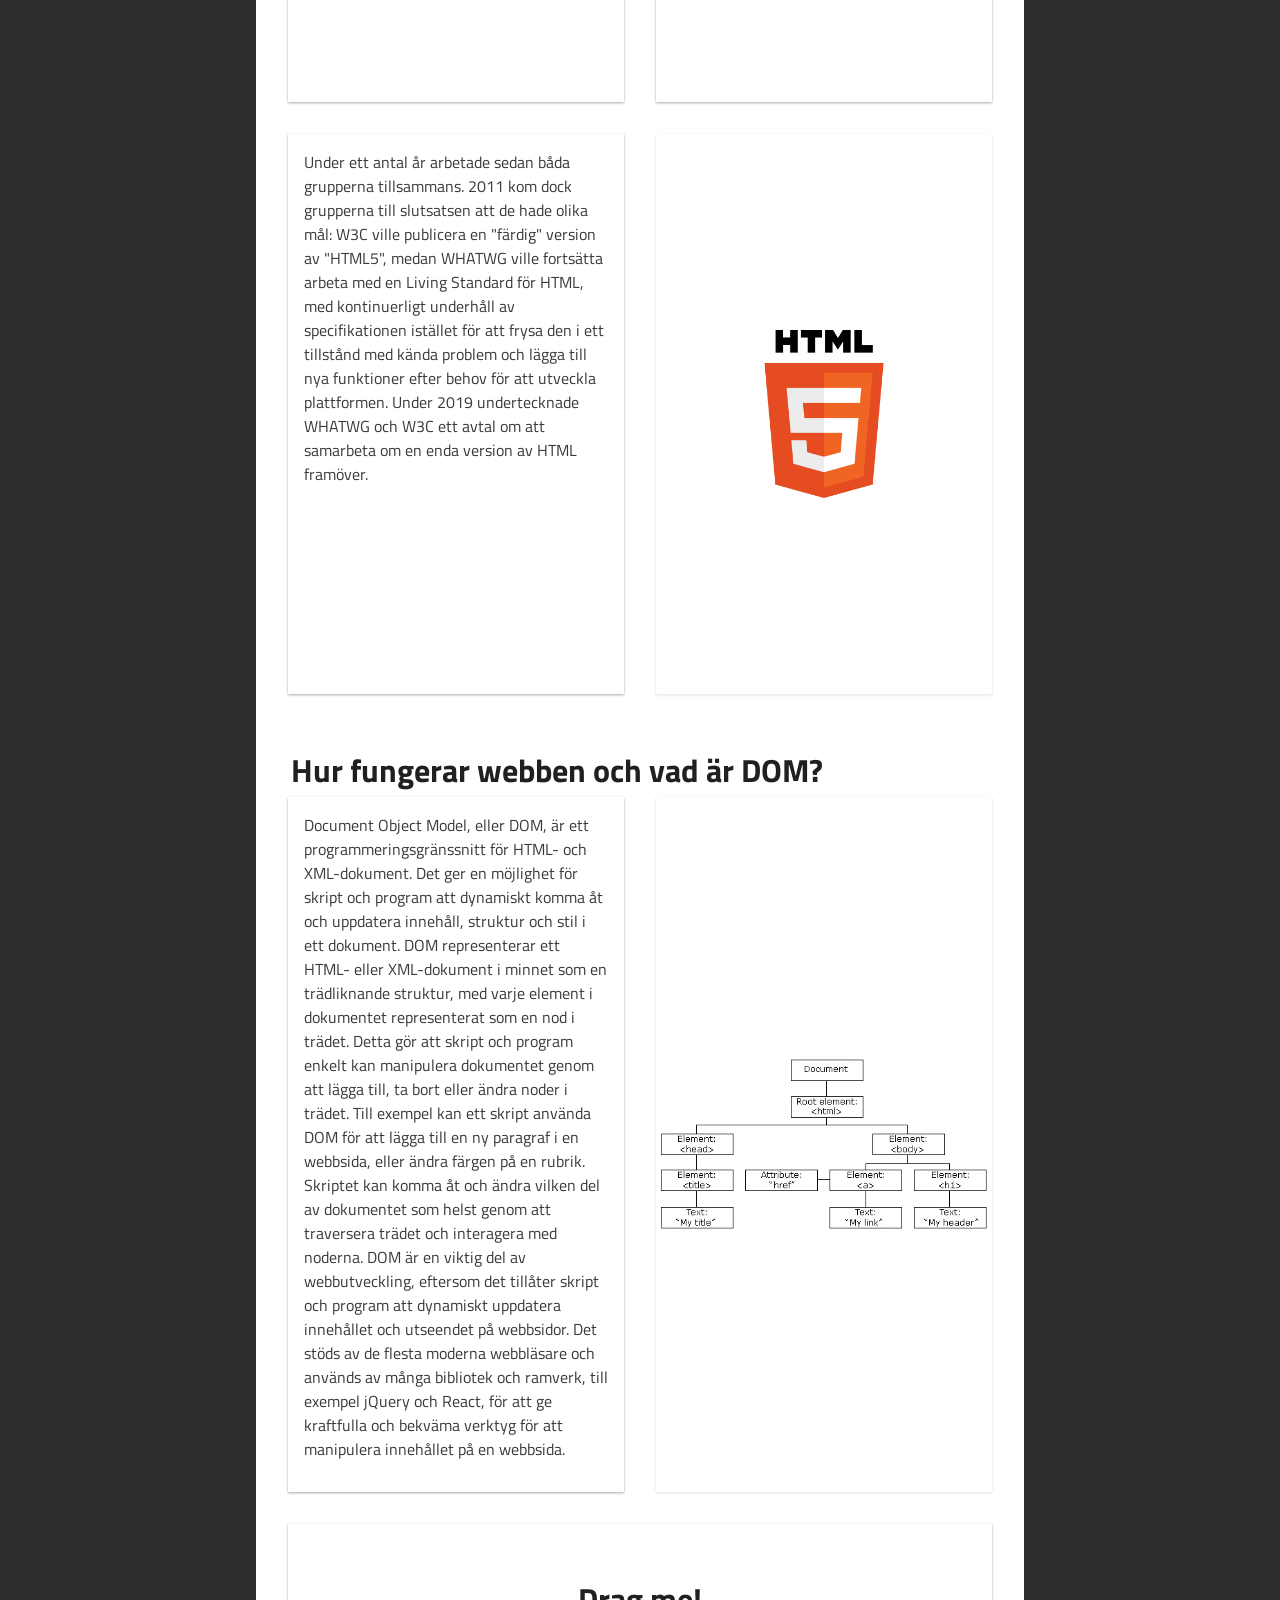
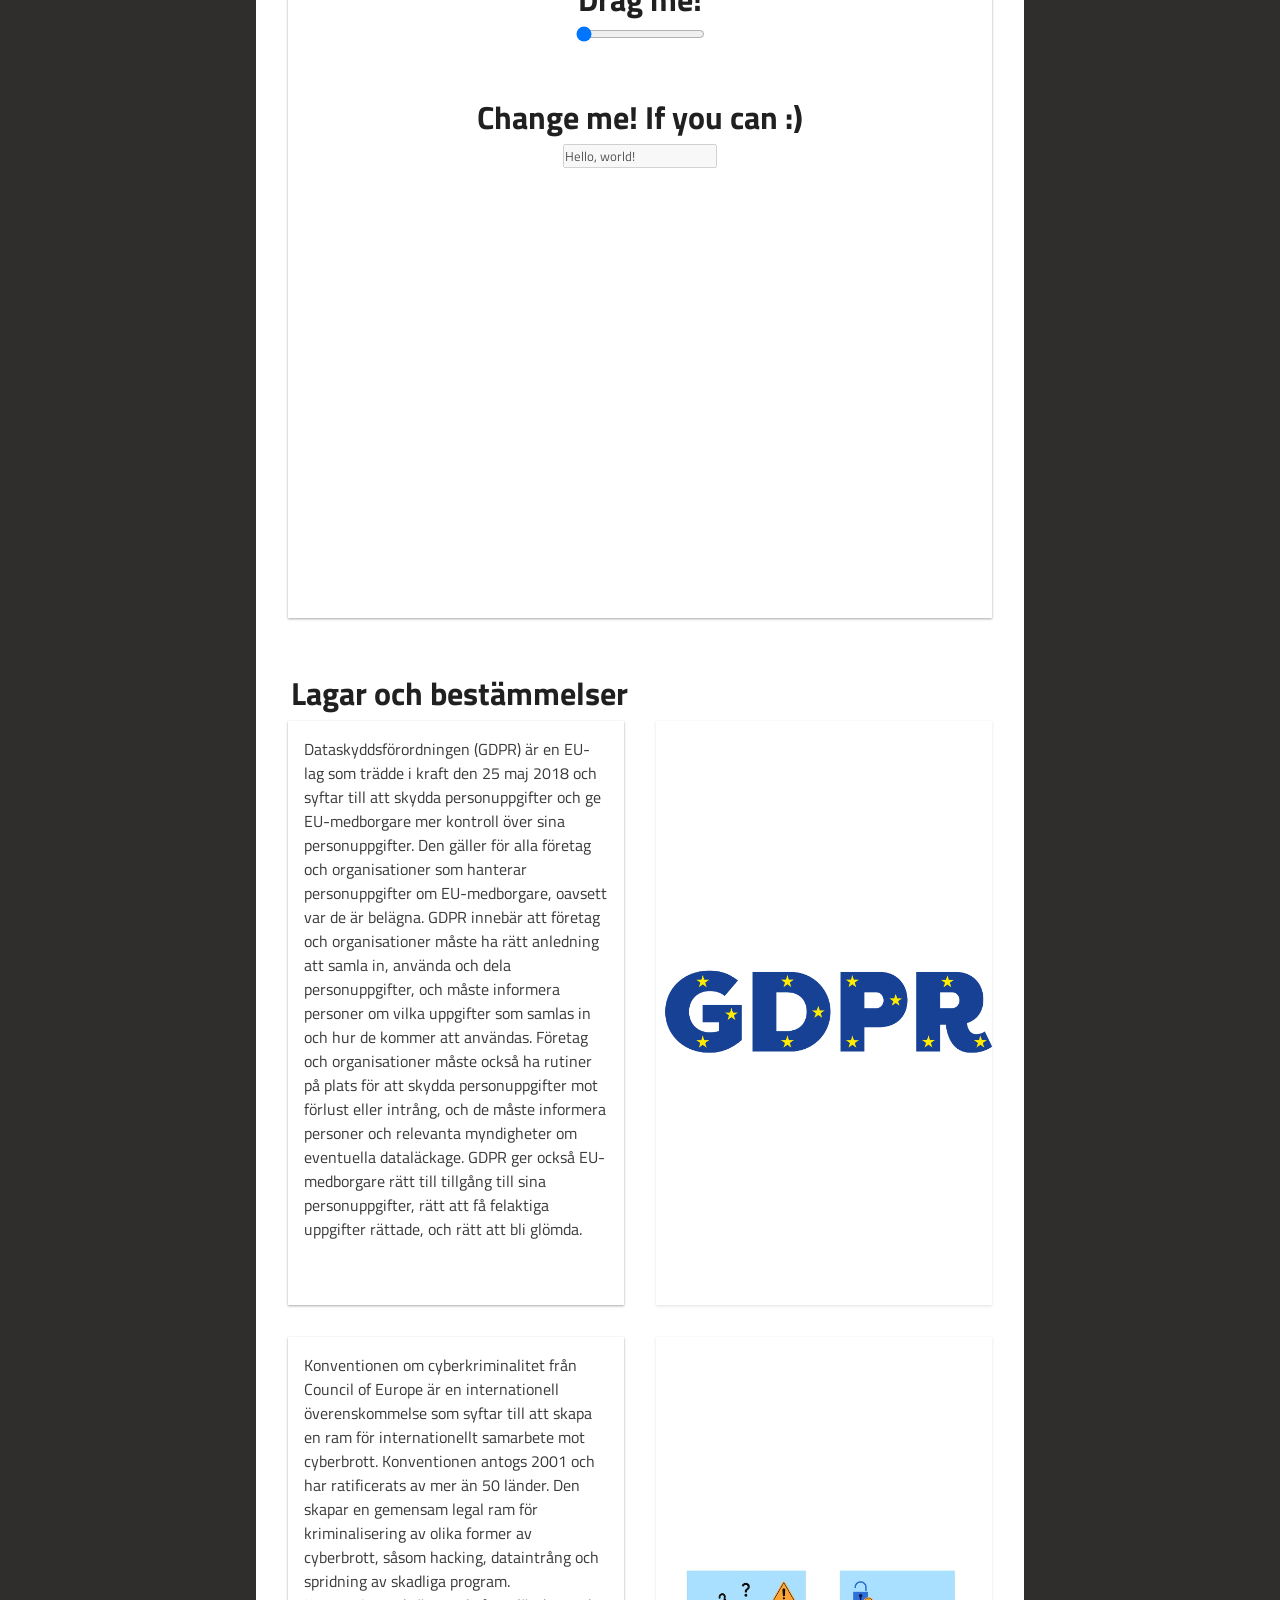
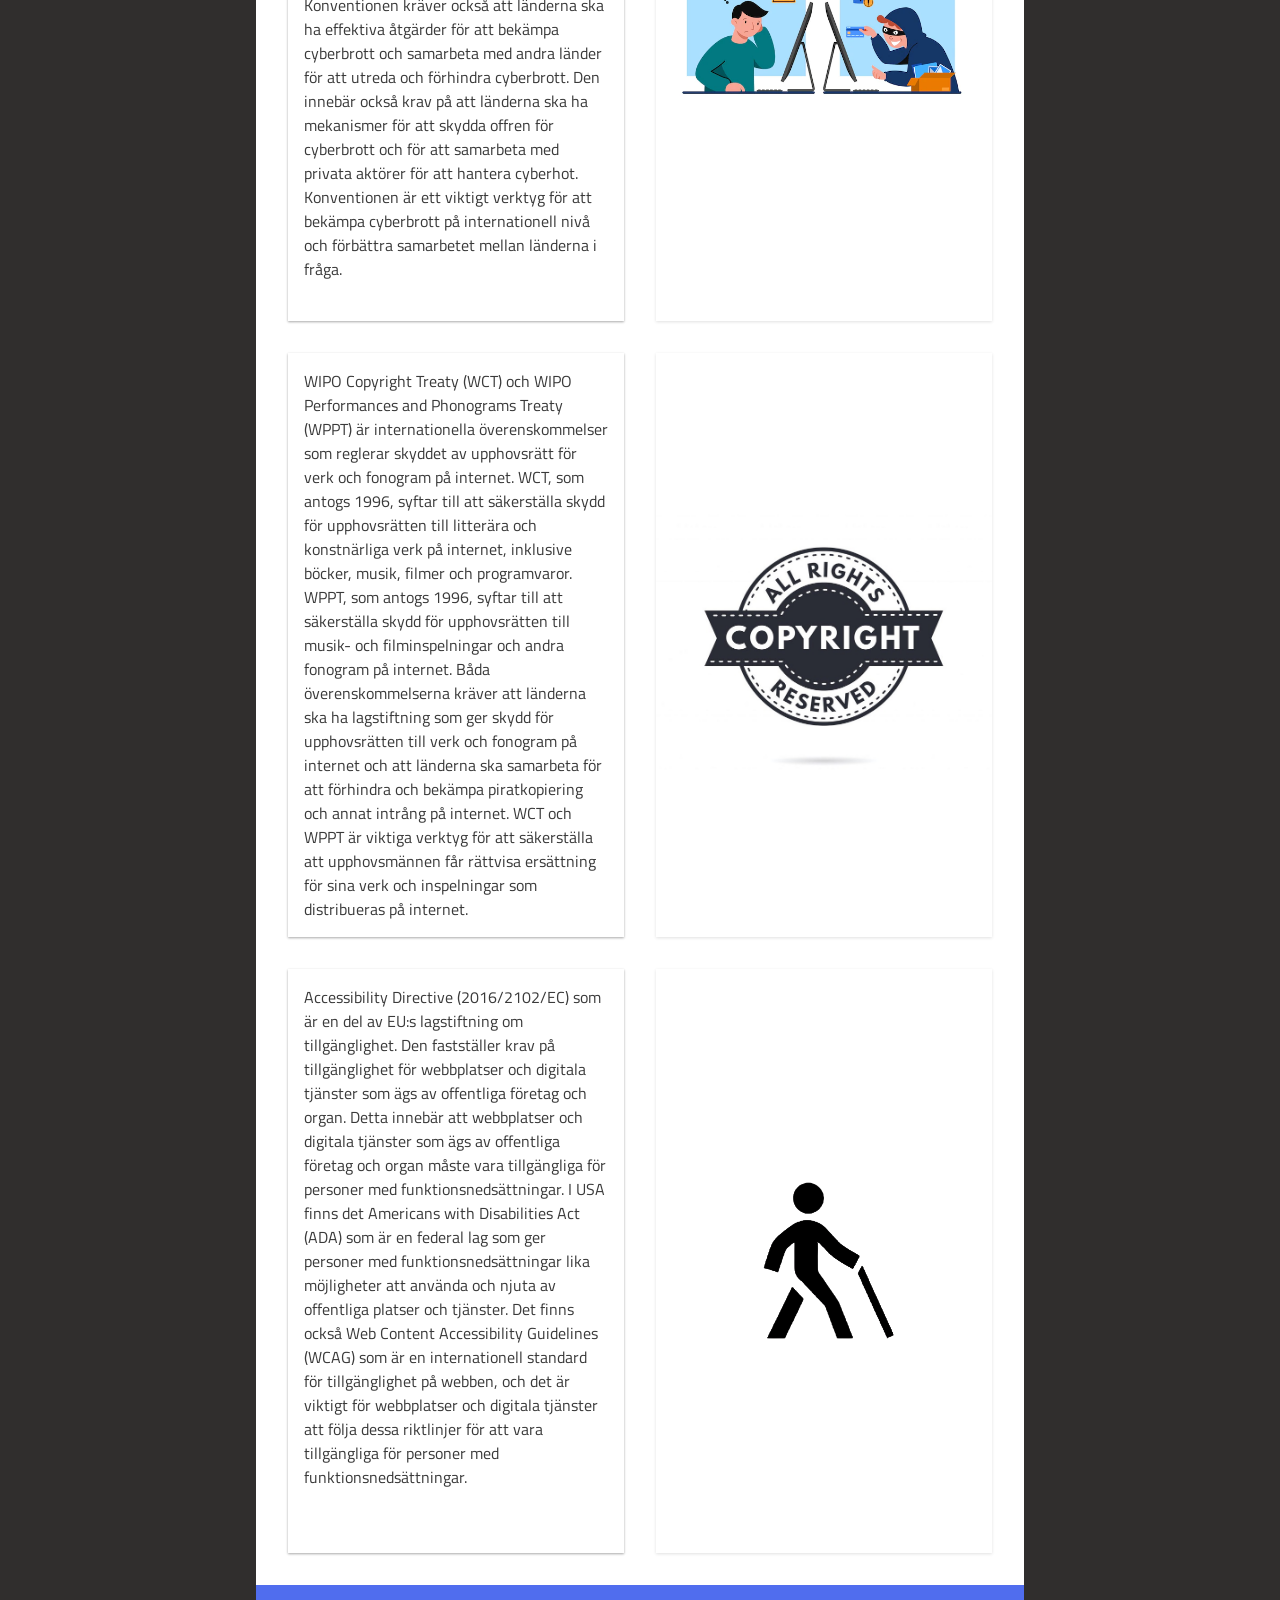
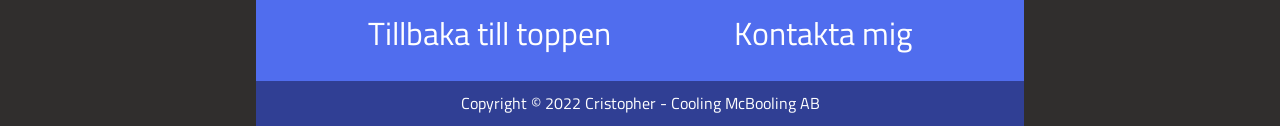
==== commit 7c87c93a: "yummy responsivity" ====
--- a/index.html
+++ b/index.html
@@ -19,21 +19,21 @@
 
 <body>
     <div class="container">
-        <a href="#header" class="skip-link">Skip to main content</a>
+        <a href="#html" class="skip-link">Skip to main content</a>
         <header class="header">
             <h1 class="header-caption">HTMLs Historia & Dokumentobjektmodellen</h1>
         </header>
         <nav class="primary-navigation">
             <ul class="primary-navigation__links">
                 <li><a class="nav-link" href="#">Hem</a></li>
-                <li><a class="nav-link" href="#header">Historia</a></li>
+                <li><a class="nav-link" href="#html">Historia</a></li>
                 <li><a class="nav-link" href="#dom">Hur funkar det?</a></li>
                 <li><a class="nav-link" href="#laws">Lagar</a></li>
             </ul>
         </nav>
         <main class="main-content">
             <section class="main-content__history">
-                <header class="header-html" id="header">
+                <header class="header-html" id="html">
                     <h2 class="sub-header-caption">HTMLs Historia</h2>
                 </header>
                 <div class="history">
@@ -88,13 +88,12 @@
                     <p class="paragraphs">
                         Document Object Model, eller DOM, är ett programmeringsgränssnitt för HTML- och XML-dokument. Det ger en möjlighet för skript och program att dynamiskt komma åt och uppdatera innehåll, struktur och stil i ett dokument.
                         DOM representerar ett HTML- eller XML-dokument i minnet som en trädliknande struktur, med varje element i dokumentet representerat som en nod i trädet. Detta gör att skript och program enkelt kan manipulera dokumentet genom att lägga till, ta bort eller ändra noder i trädet.
-                    </p>
-                    <p class="paragraphs">
+
                         Till exempel kan ett skript använda DOM för att lägga till en ny paragraf i en webbsida, eller ändra färgen på en rubrik. Skriptet kan komma åt och ändra vilken del av dokumentet som helst genom att traversera trädet och interagera med noderna.
                         DOM är en viktig del av webbutveckling, eftersom det tillåter skript och program att dynamiskt uppdatera innehållet och utseendet på webbsidor. Det stöds av de flesta moderna webbläsare och används av många bibliotek och ramverk, till exempel jQuery och React, för att ge kraftfulla och bekväma verktyg för att manipulera innehållet på en webbsida.
                     </p>
-                    <div class="dom-img inline-image">
-                        <img class="inline-image-xl" src="assets/images/dom.png" alt="dom tree">
+                    <div class="inline-image">
+                        <img class="inline-image-full center-image" src="assets/images/dom.png" alt="dom tree">
                     </div>
                     <div class="dom-area" id="dom-area">
                         <div class="dom-area__input">
@@ -110,33 +109,33 @@
                 </div>
             </section>
             <section class="main-content__laws">
-                <header class="header-laws">
+                <header class="header-laws" id="laws">
                     <h2 class="sub-header-caption">Lagar och bestämmelser</h2>
                 </header>
-                <div class="laws" id="laws">
+                <div class="laws">
                     <p class=" paragraphs">
                         Dataskyddsförordningen (GDPR) är en EU-lag som trädde i kraft den 25 maj 2018 och syftar till att skydda personuppgifter och ge EU-medborgare mer kontroll över sina personuppgifter. Den gäller för alla företag och organisationer som hanterar personuppgifter om EU-medborgare, oavsett var de är belägna. GDPR innebär att företag och organisationer måste ha rätt anledning att samla in, använda och dela personuppgifter, och måste informera personer om vilka uppgifter som samlas in och hur de kommer att användas. Företag och organisationer måste också ha rutiner på plats för att skydda personuppgifter mot förlust eller intrång, och de måste informera personer och relevanta myndigheter om eventuella dataläckage. GDPR ger också EU-medborgare rätt till tillgång till sina personuppgifter, rätt att få felaktiga uppgifter rättade, och rätt att bli glömda.
                     </p>
                     <div class="inline-image">
-                        <img src="assets/images/gdpra.png" alt="gdpr" class="inline-img inline-image-full">
+                        <img src="assets/images/gdpra.png" alt="gdpr" class="inline-image-full center-image">
                     </div>
                     <p class="paragraphs">
                         Konventionen om cyberkriminalitet från Council of Europe är en internationell överenskommelse som syftar till att skapa en ram för internationellt samarbete mot cyberbrott. Konventionen antogs 2001 och har ratificerats av mer än 50 länder. Den skapar en gemensam legal ram för kriminalisering av olika former av cyberbrott, såsom hacking, dataintrång och spridning av skadliga program. Konventionen kräver också att länderna ska ha effektiva åtgärder för att bekämpa cyberbrott och samarbeta med andra länder för att utreda och förhindra cyberbrott. Den innebär också krav på att länderna ska ha mekanismer för att skydda offren för cyberbrott och för att samarbeta med privata aktörer för att hantera cyberhot. Konventionen är ett viktigt verktyg för att bekämpa cyberbrott på internationell nivå och förbättra samarbetet mellan länderna i fråga.
                     </p>
                     <div class="inline-image">
-                        <img src="assets/images/cybercrime.jpg" alt="victim of cybercrime" class="inline-img">
+                        <img src="assets/images/cybercrime.jpg" alt="victim of cybercrime" class="inline-image-full center-image">
                     </div>
                     <p class="paragraphs">
                         WIPO Copyright Treaty (WCT) och WIPO Performances and Phonograms Treaty (WPPT) är internationella överenskommelser som reglerar skyddet av upphovsrätt för verk och fonogram på internet. WCT, som antogs 1996, syftar till att säkerställa skydd för upphovsrätten till litterära och konstnärliga verk på internet, inklusive böcker, musik, filmer och programvaror. WPPT, som antogs 1996, syftar till att säkerställa skydd för upphovsrätten till musik- och filminspelningar och andra fonogram på internet. Båda överenskommelserna kräver att länderna ska ha lagstiftning som ger skydd för upphovsrätten till verk och fonogram på internet och att länderna ska samarbeta för att förhindra och bekämpa piratkopiering och annat intrång på internet. WCT och WPPT är viktiga verktyg för att säkerställa att upphovsmännen får rättvisa ersättning för sina verk och inspelningar som distribueras på internet.
                     </p>
                     <div class="inline-image">
-                        <img src="assets/images/copyright.jpg" alt="copyright stamp" class="inline-img inline-image-full">
+                        <img src="assets/images/copyright.jpg" alt="copyright stamp" class="inline-image-full center-image">
                     </div>
                     <p class="paragraphs">
                         Accessibility Directive (2016/2102/EC) som är en del av EU:s lagstiftning om tillgänglighet. Den fastställer krav på tillgänglighet för webbplatser och digitala tjänster som ägs av offentliga företag och organ. Detta innebär att webbplatser och digitala tjänster som ägs av offentliga företag och organ måste vara tillgängliga för personer med funktionsnedsättningar. I USA finns det Americans with Disabilities Act (ADA) som är en federal lag som ger personer med funktionsnedsättningar lika möjligheter att använda och njuta av offentliga platser och tjänster. Det finns också Web Content Accessibility Guidelines (WCAG) som är en internationell standard för tillgänglighet på webben, och det är viktigt för webbplatser och digitala tjänster att följa dessa riktlinjer för att vara tillgängliga för personer med funktionsnedsättningar.
                     </p>
                     <div class="inline-image">
-                        <img src="assets/images/blind_man.png" alt="blind man with cane" class="inline-img inline-image-full">
+                        <img src="assets/images/blind_man.png" alt="blind man with cane" class="inline-image-full center-image">
                     </div>
                 </div>
             </section>
--- a/assets/css/style.css
+++ b/assets/css/style.css
@@ -21,7 +21,8 @@
     --img-width-small: 50px;
     --img-width-medium: 100px;
     --img-width-large: 200px;
-    --img-width-xl: 750px;
+    --img-width-xl: 400px;
+    --img-width-xxl: 750px;
     --img-width-half: 50%;
     --img-width-full: 100%;
 
@@ -29,7 +30,8 @@
     --ft-weight-700: 700;
     --ft-size-l: 3rem;
     --ft-size-m: 2rem;
-    --ft-size-s: 0.5rem;
+    --ft-size-s: 1.5rem;
+    --ft-size-xs: 1rem;
 }
 
 *,
@@ -45,31 +47,21 @@
 }
 
 body {
+    width: auto;
     background: var(--bg-clr-dark);
-    width: 100%;
-    height: 100%;
-
-    display: flex;
-    justify-content: center;
-}
-
-.container {
-    width: 60%;
-
+    display: flex;
+    justify-content: center;
 }
 
 .header {
     display: flex;
     justify-content: center;
     align-items: center;
-
-    width: 100%;
     height: 10rem;
     background: var(--bg-clr-headfoot);
 }
 
 .primary-navigation {
-    width: 100%;
     box-sizing: border-box;
     background: var(--bg-clr-accent);
     height: 5rem;
@@ -96,57 +88,58 @@
     align-items: center;
 }
 
-.main-content__dom {
-    height: 170vh;
-}
-
 .history {
     display: grid;
-    grid-template-columns: repeat(2, 1fr);
-    grid-template-rows: repeat(6, 1fr);
+    grid-template-columns: 1fr;
+    grid-template-rows: repeat(12, 1fr);
+    grid-template-areas:
+        "text"
+        "img"
+        "text"
+        "img"
+        "text"
+        "img"
+        "text"
+        "text"
+        "text"
+        "text"
+        "img"
+        "img"
+    ;
     gap: 2rem;
-    grid-template-areas:
-        "text img"
-        "text img"
-        "text img"
-        "text text"
-        "text text"
-        "text img"
-    ;
 }
 
 .dom {
     display: grid;
-    grid-template-columns: repeat(2, 1fr);
     grid-template-rows: repeat(3, 1fr);
     grid-template-areas:
-        "text text"
-        "dom-img dom-img"
-        "dom-area dom-area"
+        "text"
+        "img"
+        "dom-area"
     ;
     gap: 2rem;
-    height: 70%;
 }
 
 .laws {
-display: grid;
-    grid-template-columns: repeat(2, 1fr);
-    grid-template-rows: repeat(4, 1fr);
-    grid-template-areas:
-        "text img"
-        "text img"
-        "text img"
-        "text img"
-    ;
+    display: grid;
+    grid-template-columns: 1fr;
+        grid-template-rows: repeat(8, 1fr);
+        grid-template-areas:
+            "text"
+            "img"
+            "text"
+            "img"
+            "text"
+            "img"
+            "text"
+            "img"
+        ;
     gap: 2rem;
 }
 
 .dom-area {
     grid-area: dom-area;
-    width: 100%;
-    height: 75vh;
     box-shadow: rgba(0, 0, 0, 0.12) 0px 1px 3px, rgba(0, 0, 0, 0.24) 0px 1px 2px;
-
     display: flex;
     flex-direction: column;
 }
@@ -159,23 +152,14 @@
 }
 
 .dom-area__showcase {
-    width: 100%;
-    height: 100%;
-    display: flex;
-    justify-content: center;
-    align-items: center;
-    flex-direction: column;
-}
-
-.dom-img {
-    display: flex;
-    justify-content: center;
-    align-items: center;
-    grid-area: dom-img;
+    height: 50vh;
+    display: flex;
+    justify-content: center;
+    align-items: center;
+    flex-direction: column;
 }
 
 .footer {
-    width: 100%;
     display: flex;
     flex-direction: column;
     align-items: center;
@@ -201,6 +185,7 @@
     align-items: center;
 }
 
+
 /* image styling */
 
 .inline-image {
@@ -222,8 +207,8 @@
     width: var(--img-width-large);
 }
 
-.inline-image-xl {
-    width: var(--img-width-xl);
+.inline-image-xxl {
+    width: var(--img-width-xxl);
 }
 
 .inline-image-half {
@@ -262,7 +247,6 @@
 
 .paragraphs {
     padding: 1rem;
-    text-align: justify;
     box-shadow: rgba(0, 0, 0, 0.12) 0px 1px 3px, rgba(0, 0, 0, 0.24) 0px 1px 2px;
 }
 
@@ -280,22 +264,25 @@
 
 .nav-link {
     color: var(--fg-clr-link);
-    font-size: var(--ft-size-m);
     padding: 0.5rem;
-    border-inline: 2px solid var(--bg-clr-accent);
+    border-inline: 2px solid rgba(0, 0, 0, 0);
     border-radius: 0.5rem;
+    transition: 0.2s ease-in-out;
+}
+
+li {
+    transform: translateY(0);
+    transition: 0.2s ease-in-out;
 }
 
 li:hover {
     transform: translateY(-0.35rem);
-    transition: 0.4s;
 }
 
 .nav-link:hover {
     color: var(--fg-clr-linkaccent);
     border-inline: 2px solid var(--fg-clr-linkaccent);
-
-    transition: 0.4s;
+    border-radius: 0.5rem;
 }
 
 .skip-link {
@@ -307,7 +294,7 @@
     width: 10%;
     height: 50px;
     text-align: center;
-    transition: translate 250ms ease-in-out;
+    transition: 250ms ease-in-out;
     padding: 0.75em;
     border: none;
     text-decoration: underline;
@@ -318,3 +305,92 @@
     translate: 0;
 }
 
+/* responsive styling */
+
+@media (max-width: 768px) {
+    .header-caption {
+        font-size: var(--ft-size-s);
+    }
+
+    .primary-navigation {
+        height: 5rem;
+        padding-top: 0.75rem;
+    }
+
+    .primary-navigation__links {
+        display: grid;
+        grid-template-columns: repeat(2, 1fr);
+        grid-template-rows: repeat(2, 1fr);
+        gap: 0.75rem;
+        text-align: center;
+        text-decoration: underline;
+        text-decoration-color: var(--fg-clr-linkaccent);
+    }
+
+    .nav-link {
+        font-size: var(--ft-size-xs);
+    }
+}
+
+@media (min-width: 768px) and (max-width: 1184px) {
+    .header-caption {
+        font-size: var(--ft-size-m);
+    }
+
+    .paragraphs {
+        font-size: var(--ft-size-s);
+    }
+
+    .primary-navigation {
+        height: 4rem;
+    }
+
+    .nav-link {
+        font-size: var(--ft-size-s);
+    }
+}
+
+@media (min-width: 1184px) {
+    .container {
+        width: 60%;
+    }
+
+    .history {
+        grid-template-columns: repeat(2, 1fr);
+        grid-template-rows: repeat(6, 1fr);
+        grid-template-areas:
+            "text img"
+            "text img"
+            "text img"
+            "text text"
+            "text text"
+            "text img"
+        ;
+    }
+
+    .dom {
+        grid-template-columns: repeat(2, 1fr);
+        grid-template-rows: repeat(2, 1fr);
+        grid-template-areas:
+            "text img"
+            "dom-area dom-area"
+    ;
+    }
+
+    .laws {
+        grid-template-columns: repeat(2, 1fr);
+        grid-template-rows: repeat(4, 1fr);
+        grid-template-areas:
+            "text img"
+            "text img"
+            "text img"
+            "text img"
+        ;
+    }
+
+    .nav-link {
+        font-size: var(--ft-size-m);
+    }
+}
+
+
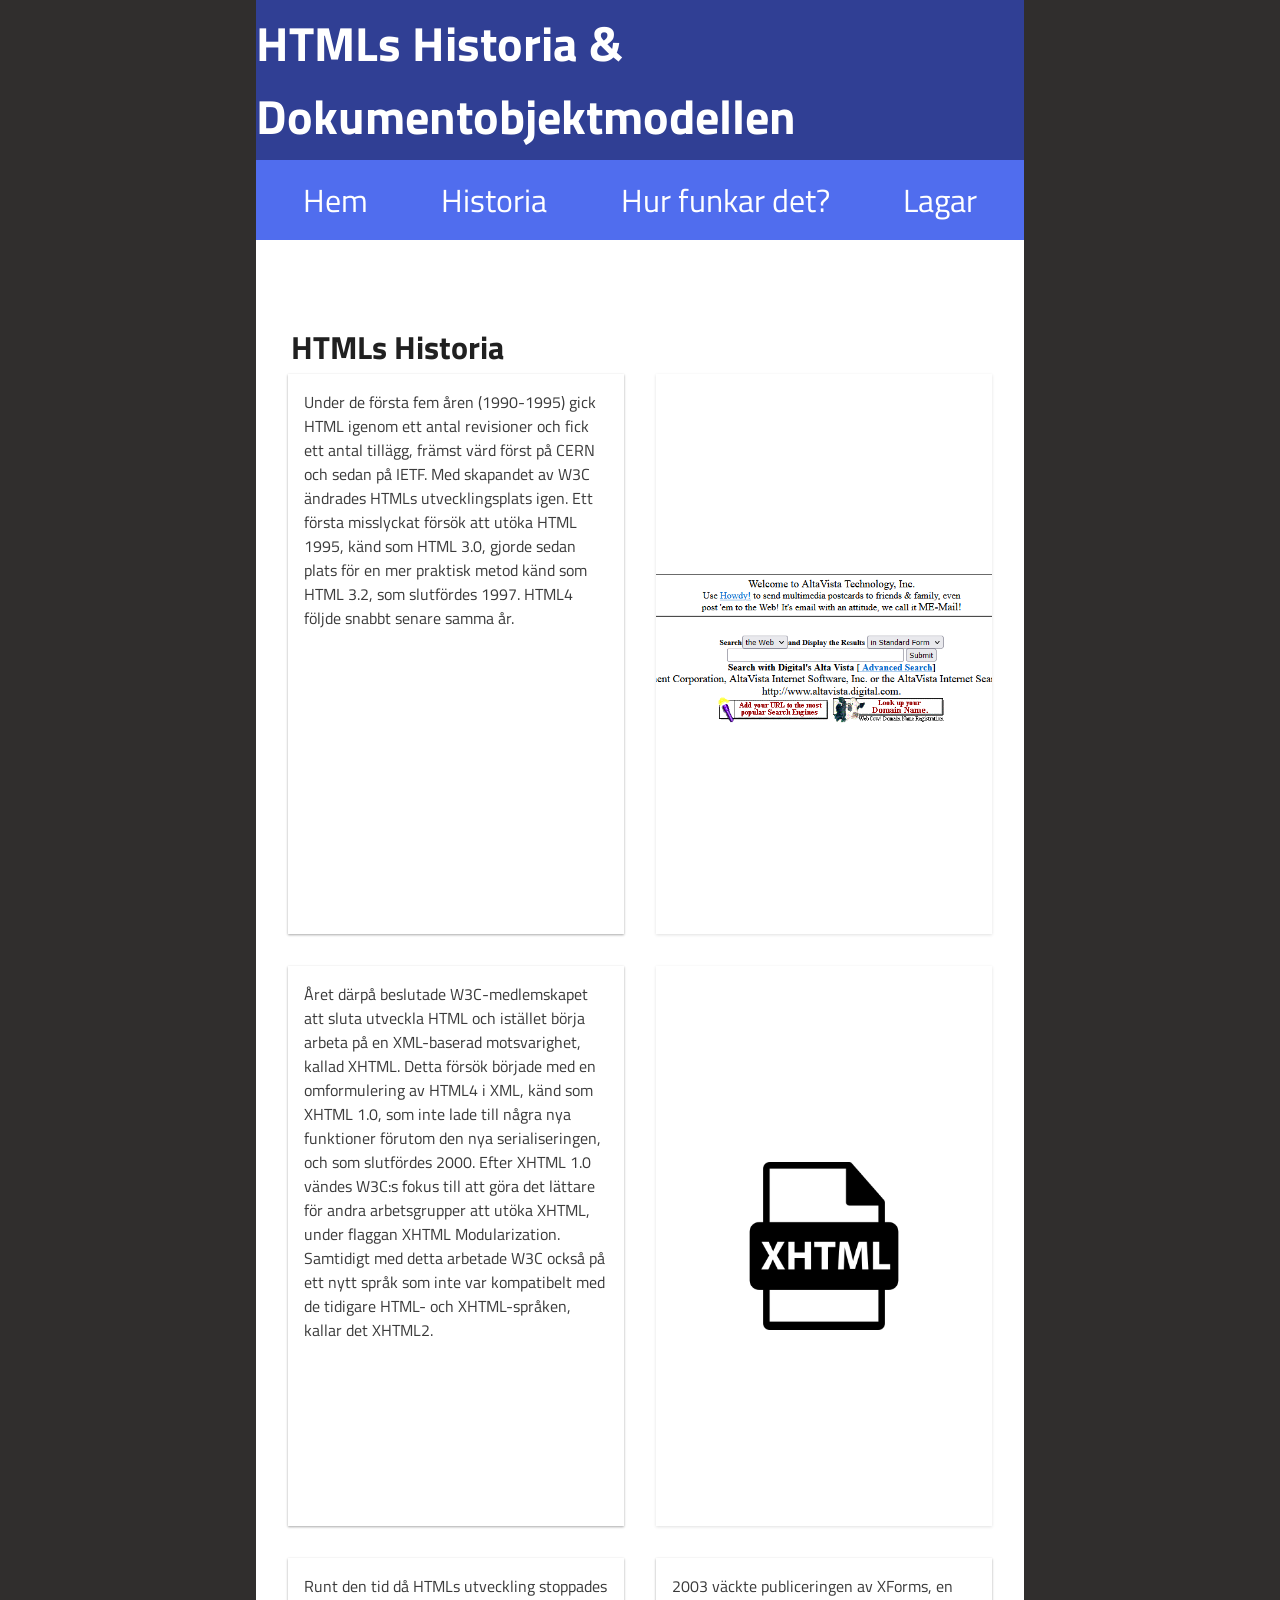
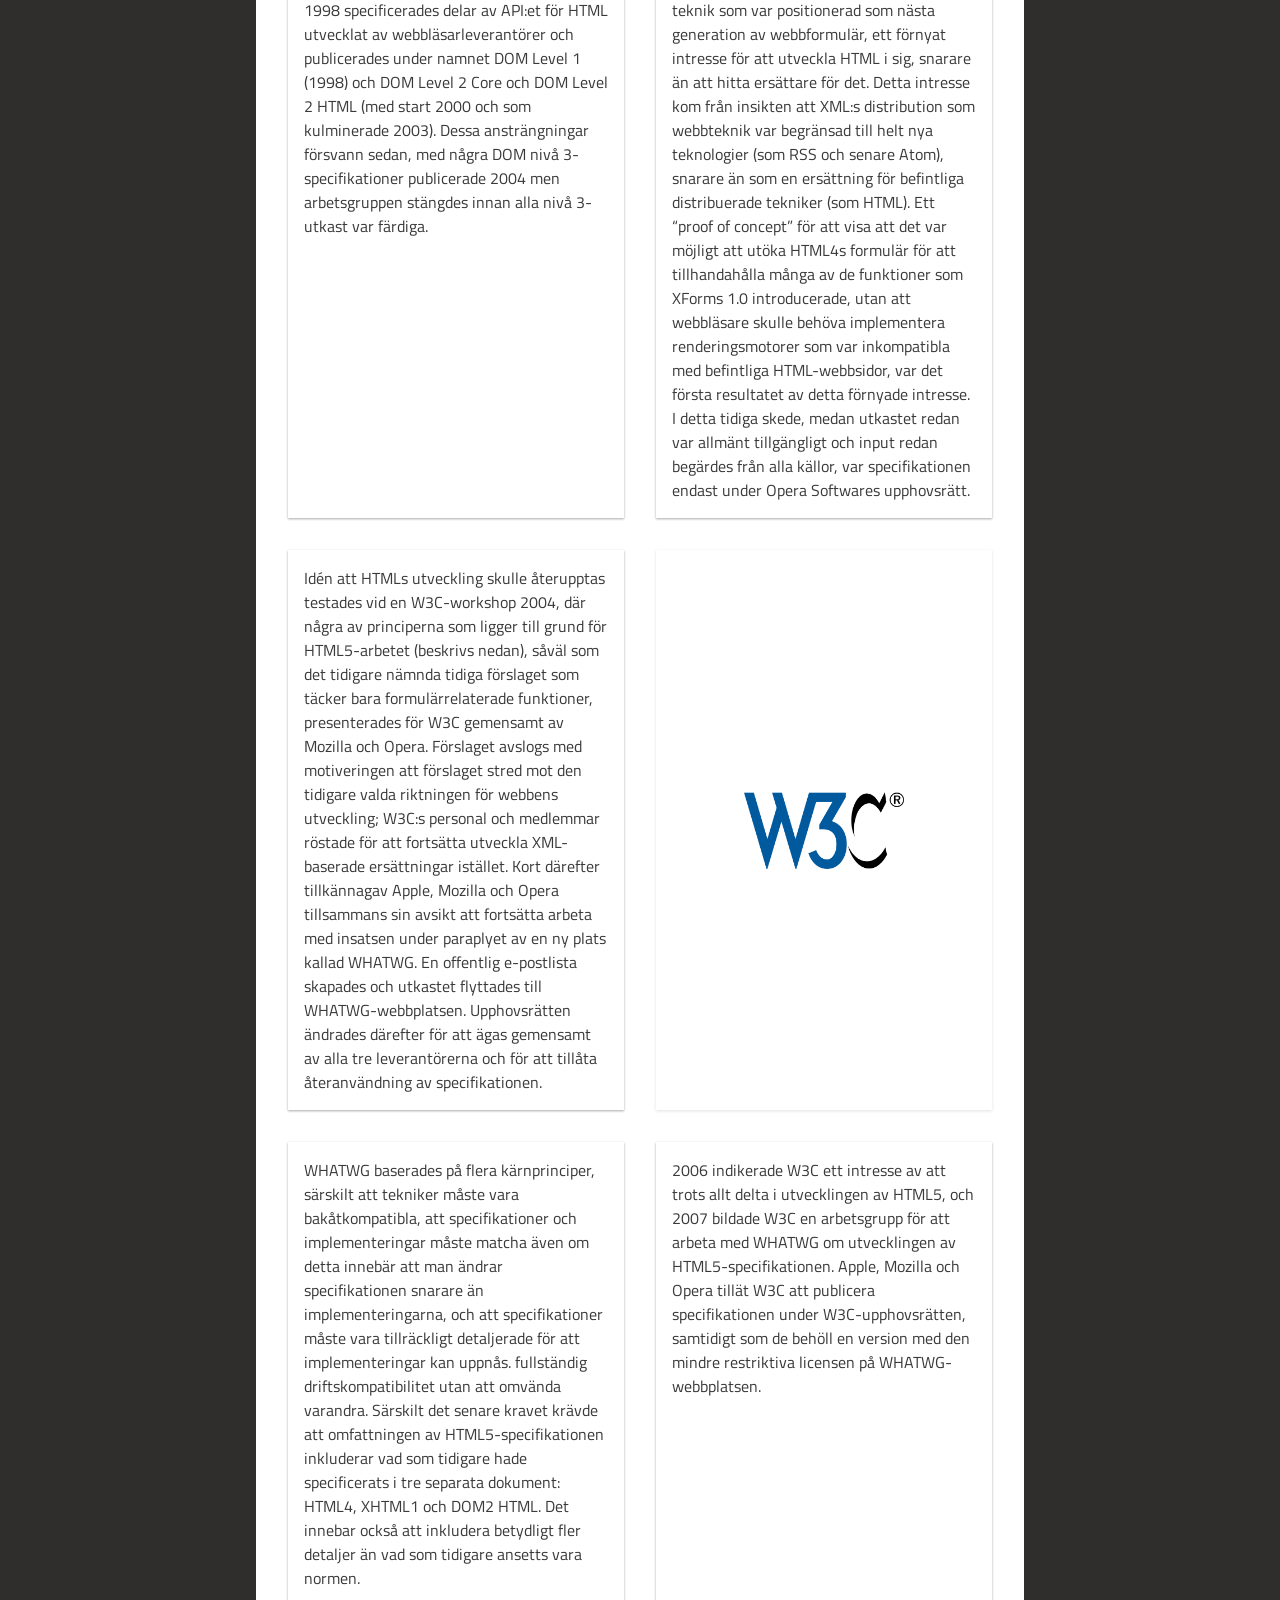
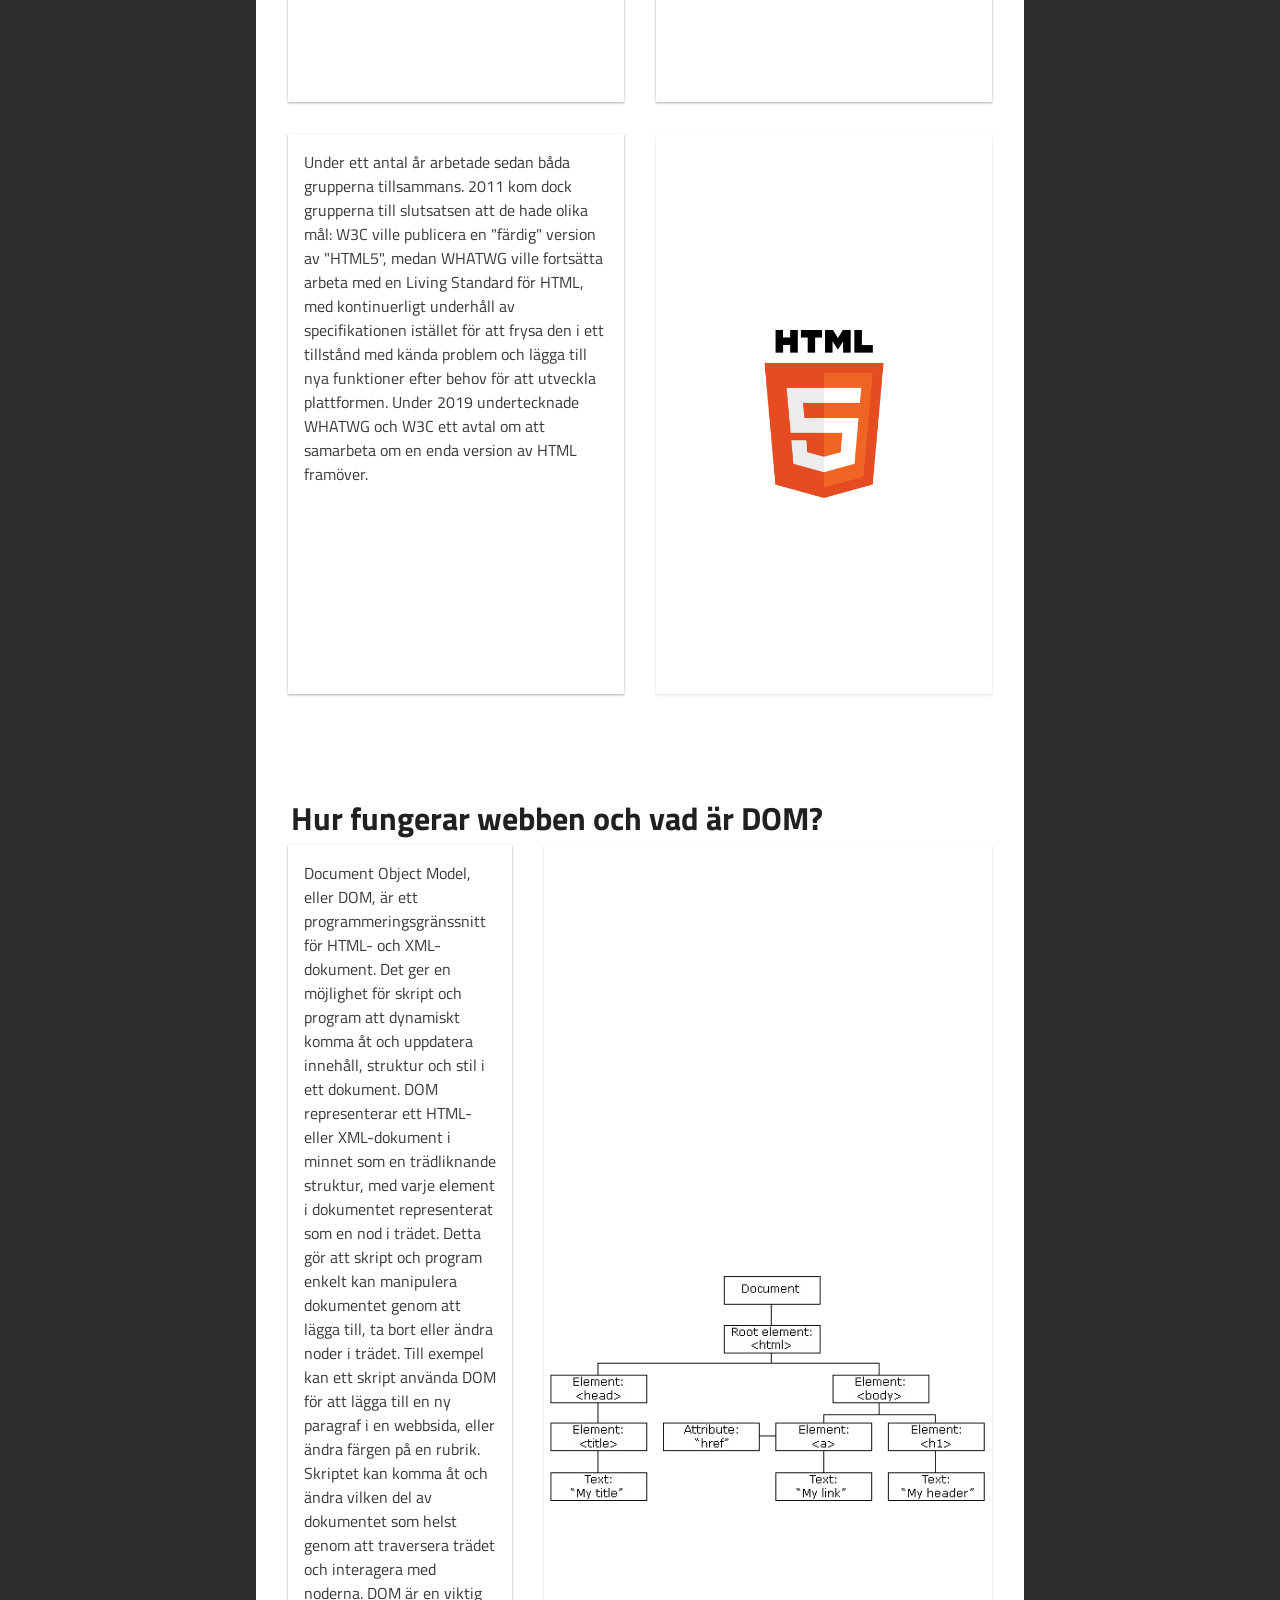
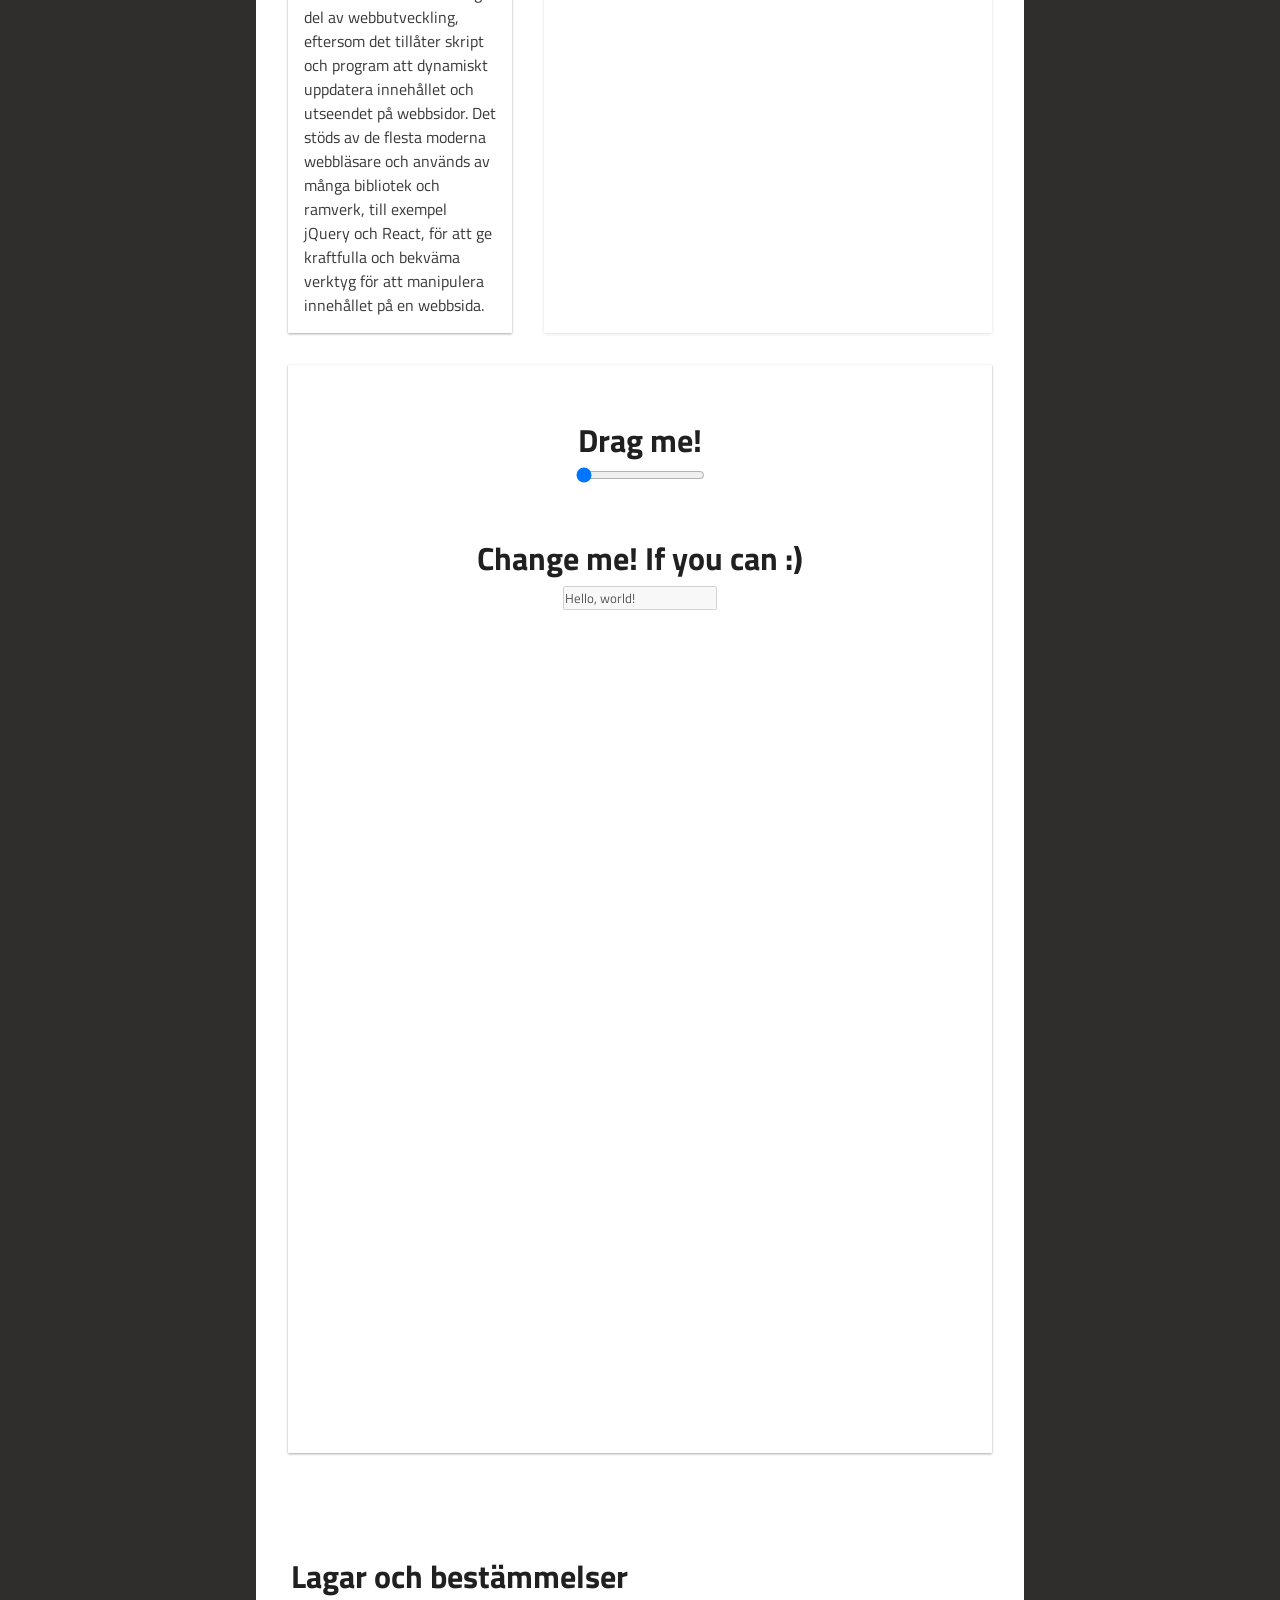
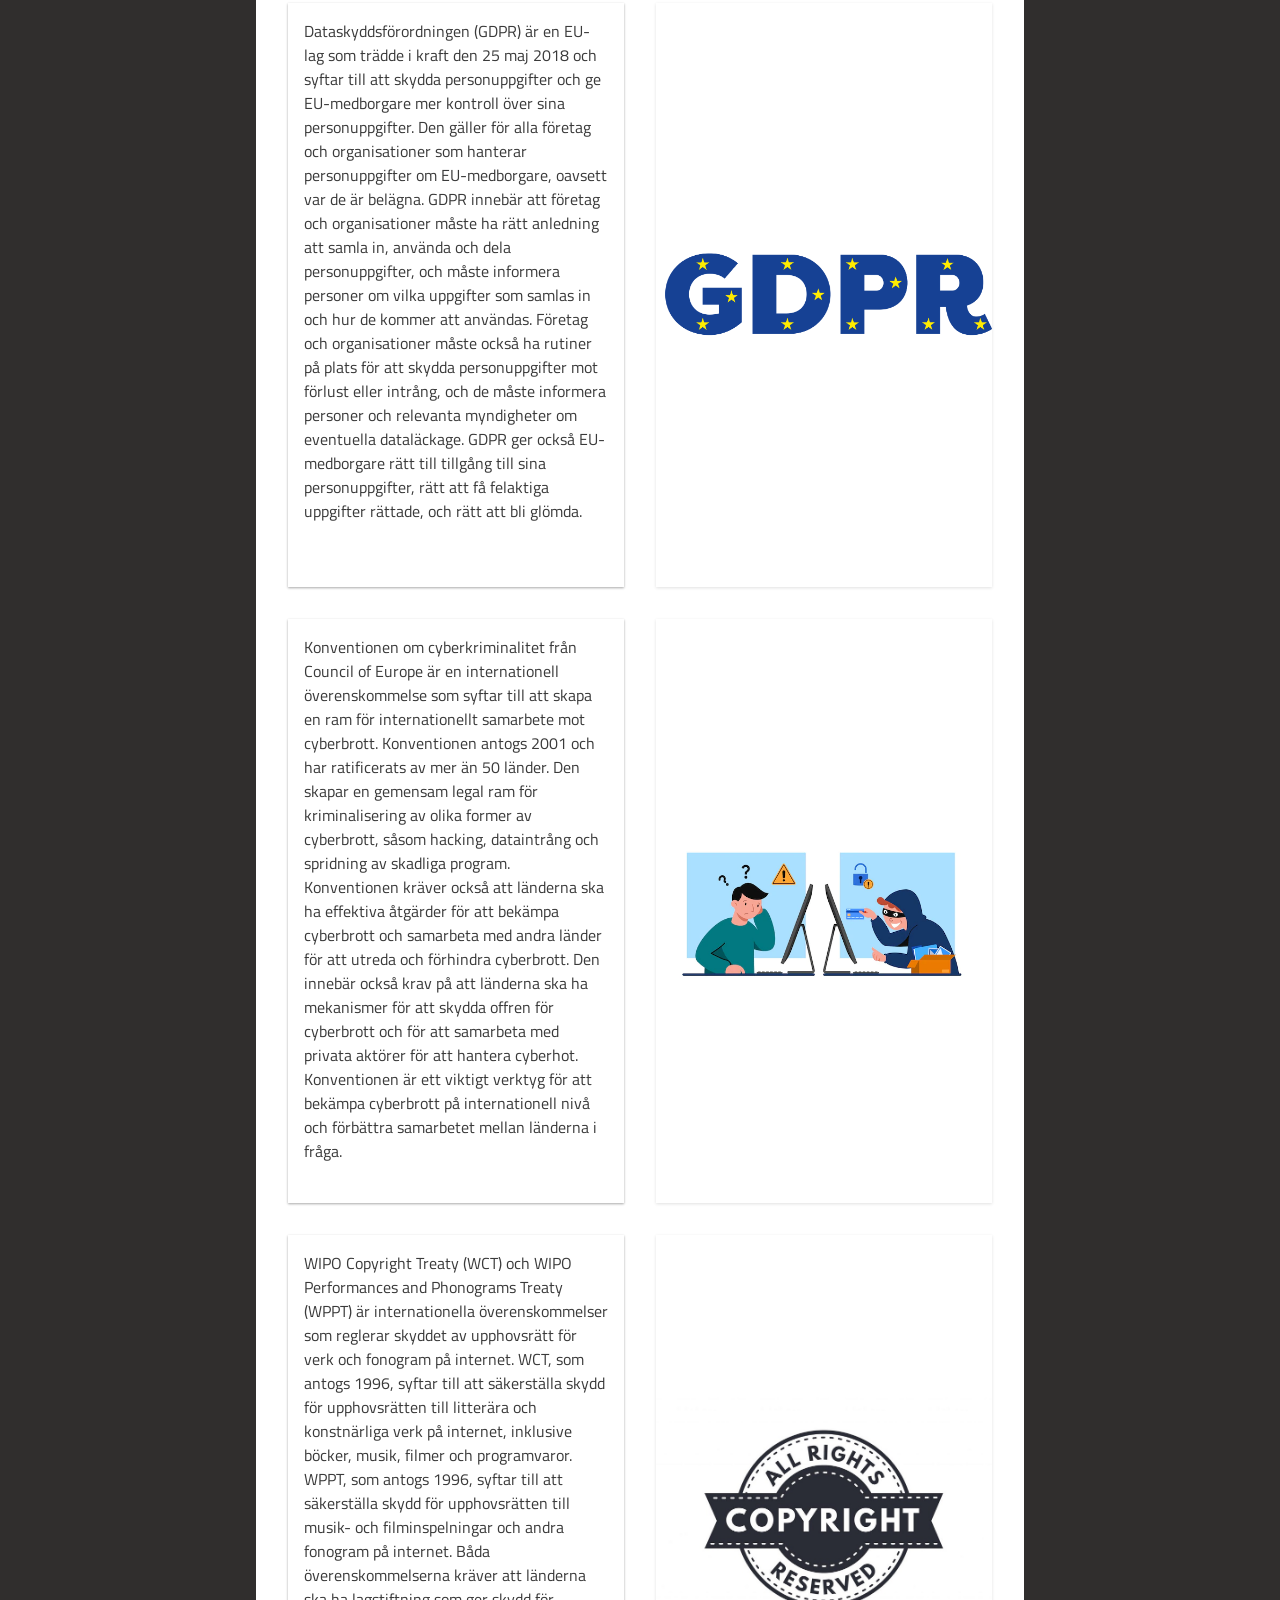
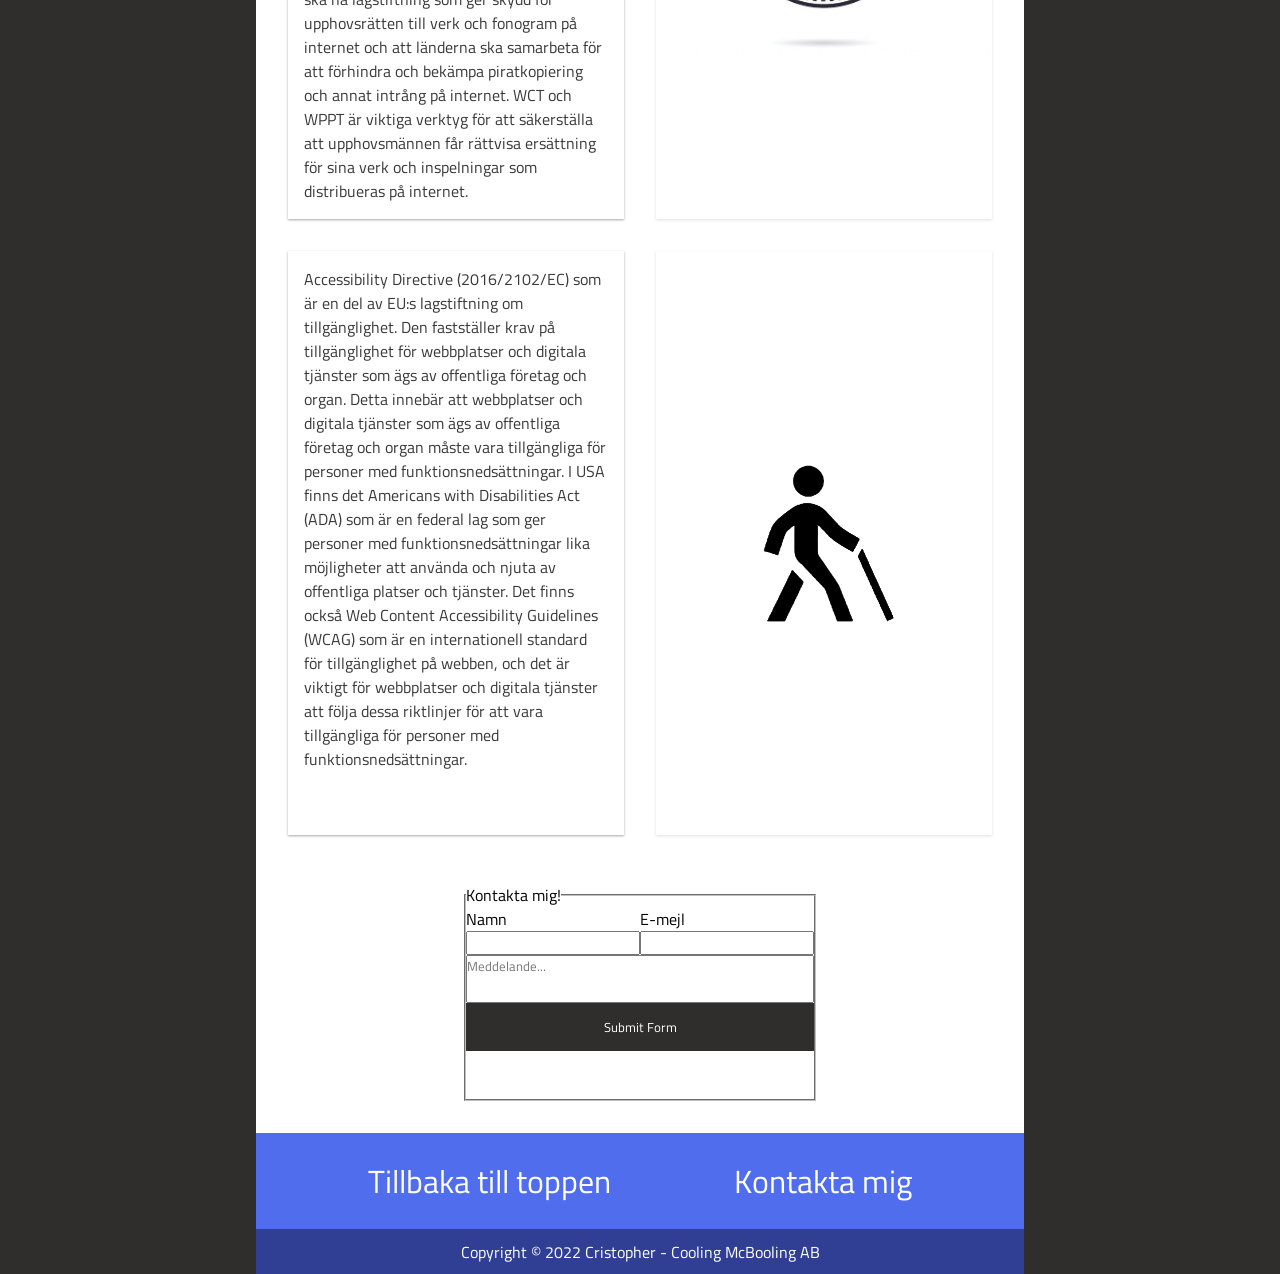
==== commit 21e866b1: "begun on forms" ====
--- a/index.html
+++ b/index.html
@@ -139,11 +139,30 @@
                     </div>
                 </div>
             </section>
+            <section class="main-content__form">
+                <form action="https://formsubmit.co/casdcasd5@gmail.com" method="POST" class="form">
+                    <fieldset class="form-field">
+                        <legend>Kontakta mig!</legend>
+                        <input type="hidden" name="_next" value="http://127.0.0.1:5500/thanks.html">
+                        <input type="hidden" name="_captcha" value="false">
+                        <div class="form-field__name">
+                            <label for="text">Namn</label>
+                            <input type="text" name="name" required>
+                        </div>
+                        <div class="form-field__mail">
+                            <label for="email">E-mejl</label>
+                            <input type="email" name="email" required>
+                        </div>
+                        <textarea class="form-field__message" name="message" placeholder="Meddelande..." style="resize: none;" required></textarea>
+                        <button type="submit" class="form-field__submit">Submit Form</button>
+                    </fieldset>
+                </form>
+            </section>
         </main>
         <footer class="footer">
             <ul class="footer-navigation">
                 <li><a class="nav-link" href="#">Tillbaka till toppen</a></li>
-                <li><a class="nav-link" href="mailto:cristopher.torgrip@elev.ga.ntig.se">Kontakta mig</a></li>
+                <li><a class="nav-link" href="mailto:casdcasd5@gmail.com">Kontakta mig</a></li>
             </ul>
             <div class="footer__bottom-footer">
                 <p class="footer-text">Copyright &copy; 2022 Cristopher - Cooling McBooling AB</p>
--- a/assets/css/style.css
+++ b/assets/css/style.css
@@ -33,13 +33,13 @@
     --ft-size-s: 1.5rem;
     --ft-size-xs: 1rem;
 }
-
-*,
-*::before,
-*::after {
-    font-family: 'Titillium Web', sans-serif;
-    font-weight: var(--ft-weight-400);
-    scroll-behavior: smooth;
+    
+    *,
+    *::before,
+    *::after {
+        font-family: 'Titillium Web', sans-serif;
+        font-weight: var(--ft-weight-400);
+        scroll-behavior: smooth;
     padding: 0;
     margin: 0;
     box-sizing: border-box;
@@ -57,7 +57,7 @@
     display: flex;
     justify-content: center;
     align-items: center;
-    height: 10rem;
+    height: 7rem;
     background: var(--bg-clr-headfoot);
 }
 
@@ -86,12 +86,14 @@
     flex-direction: column;
     justify-content: space-evenly;
     align-items: center;
+    gap: 3rem;
 }
 
 .history {
     display: grid;
     grid-template-columns: 1fr;
-    grid-template-rows: repeat(12, 1fr);
+    /* Images are smaller than text boxes */
+    grid-template-rows: repeat(3, 0.5fr 0.25fr) repeat(3, 0.5fr) repeat(2, 0.25fr);
     grid-template-areas:
         "text"
         "img"
@@ -111,7 +113,6 @@
 
 .dom {
     display: grid;
-    grid-template-rows: repeat(3, 1fr);
     grid-template-areas:
         "text"
         "img"
@@ -123,7 +124,7 @@
 .laws {
     display: grid;
     grid-template-columns: 1fr;
-        grid-template-rows: repeat(8, 1fr);
+        grid-template-rows: repeat(4, 1fr 0.25fr);
         grid-template-areas:
             "text"
             "img"
@@ -142,6 +143,7 @@
     box-shadow: rgba(0, 0, 0, 0.12) 0px 1px 3px, rgba(0, 0, 0, 0.24) 0px 1px 2px;
     display: flex;
     flex-direction: column;
+    overflow: hidden;
 }
 
 .dom-area__input {
@@ -152,11 +154,13 @@
 }
 
 .dom-area__showcase {
-    height: 50vh;
-    display: flex;
-    justify-content: center;
-    align-items: center;
-    flex-direction: column;
+    height: 100%;
+    max-height: 50vh;
+    display: flex;
+    justify-content: center;
+    align-items: center;
+    flex-direction: column;
+    overflow: hidden;
 }
 
 .footer {
@@ -305,6 +309,60 @@
     translate: 0;
 }
 
+/* form styling */
+
+.main-content__form {
+    display: flex;
+    justify-content: center;
+    align-items: center;
+
+    width: 100%;
+}
+
+.form {
+    width: 50%;
+}
+
+.form-field {
+    display: grid;
+    grid-template-columns: 1fr 1fr;
+    grid-template-rows: repeat(4, 1fr);
+    grid-template-areas: 
+        "name mail"
+        "message message"
+        "submit submit"
+    ;
+}
+
+.form-field__name {
+    grid-area: name;
+    display: flex;
+    flex-direction: column;
+}
+
+.form-field__mail {
+    grid-area: mail;
+    display: flex;
+    flex-direction: column;
+}
+
+.form-field__message {
+    grid-area: message;
+}
+
+.form-field__submit {
+    grid-area: submit;
+    border: none;
+    color: var(--fg-clr-white);
+    background: var(--bg-clr-dark);
+    transition: 0.2s ease-in-out;
+}
+
+.form-field__submit:hover {
+    background: var(--bg-clr-accent);
+    cursor: pointer;
+}
+
 /* responsive styling */
 
 @media (max-width: 768px) {
@@ -328,11 +386,24 @@
     }
 
     .nav-link {
+        font-size: (--ft-size-xs);
+    }
+
+    
+    .dom {
+        grid-template-rows: 0.5fr 0.5fr 1.25fr;
+    }
+
+    .footer-text {
         font-size: var(--ft-size-xs);
     }
 }
 
 @media (min-width: 768px) and (max-width: 1184px) {
+    .container {
+        width: 80%;
+    }
+
     .header-caption {
         font-size: var(--ft-size-m);
     }
@@ -347,12 +418,20 @@
 
     .nav-link {
         font-size: var(--ft-size-s);
+    }
+
+    .dom {
+        grid-template-rows: 0.5fr 0.5fr 1fr;
     }
 }
 
 @media (min-width: 1184px) {
     .container {
         width: 60%;
+    }
+
+    .header {
+        height: 10rem;
     }
 
     .history {
@@ -369,8 +448,8 @@
     }
 
     .dom {
-        grid-template-columns: repeat(2, 1fr);
-        grid-template-rows: repeat(2, 1fr);
+        grid-template-columns: 1fr 2fr;
+        grid-template-rows: 0.5fr 1fr;
         grid-template-areas:
             "text img"
             "dom-area dom-area"
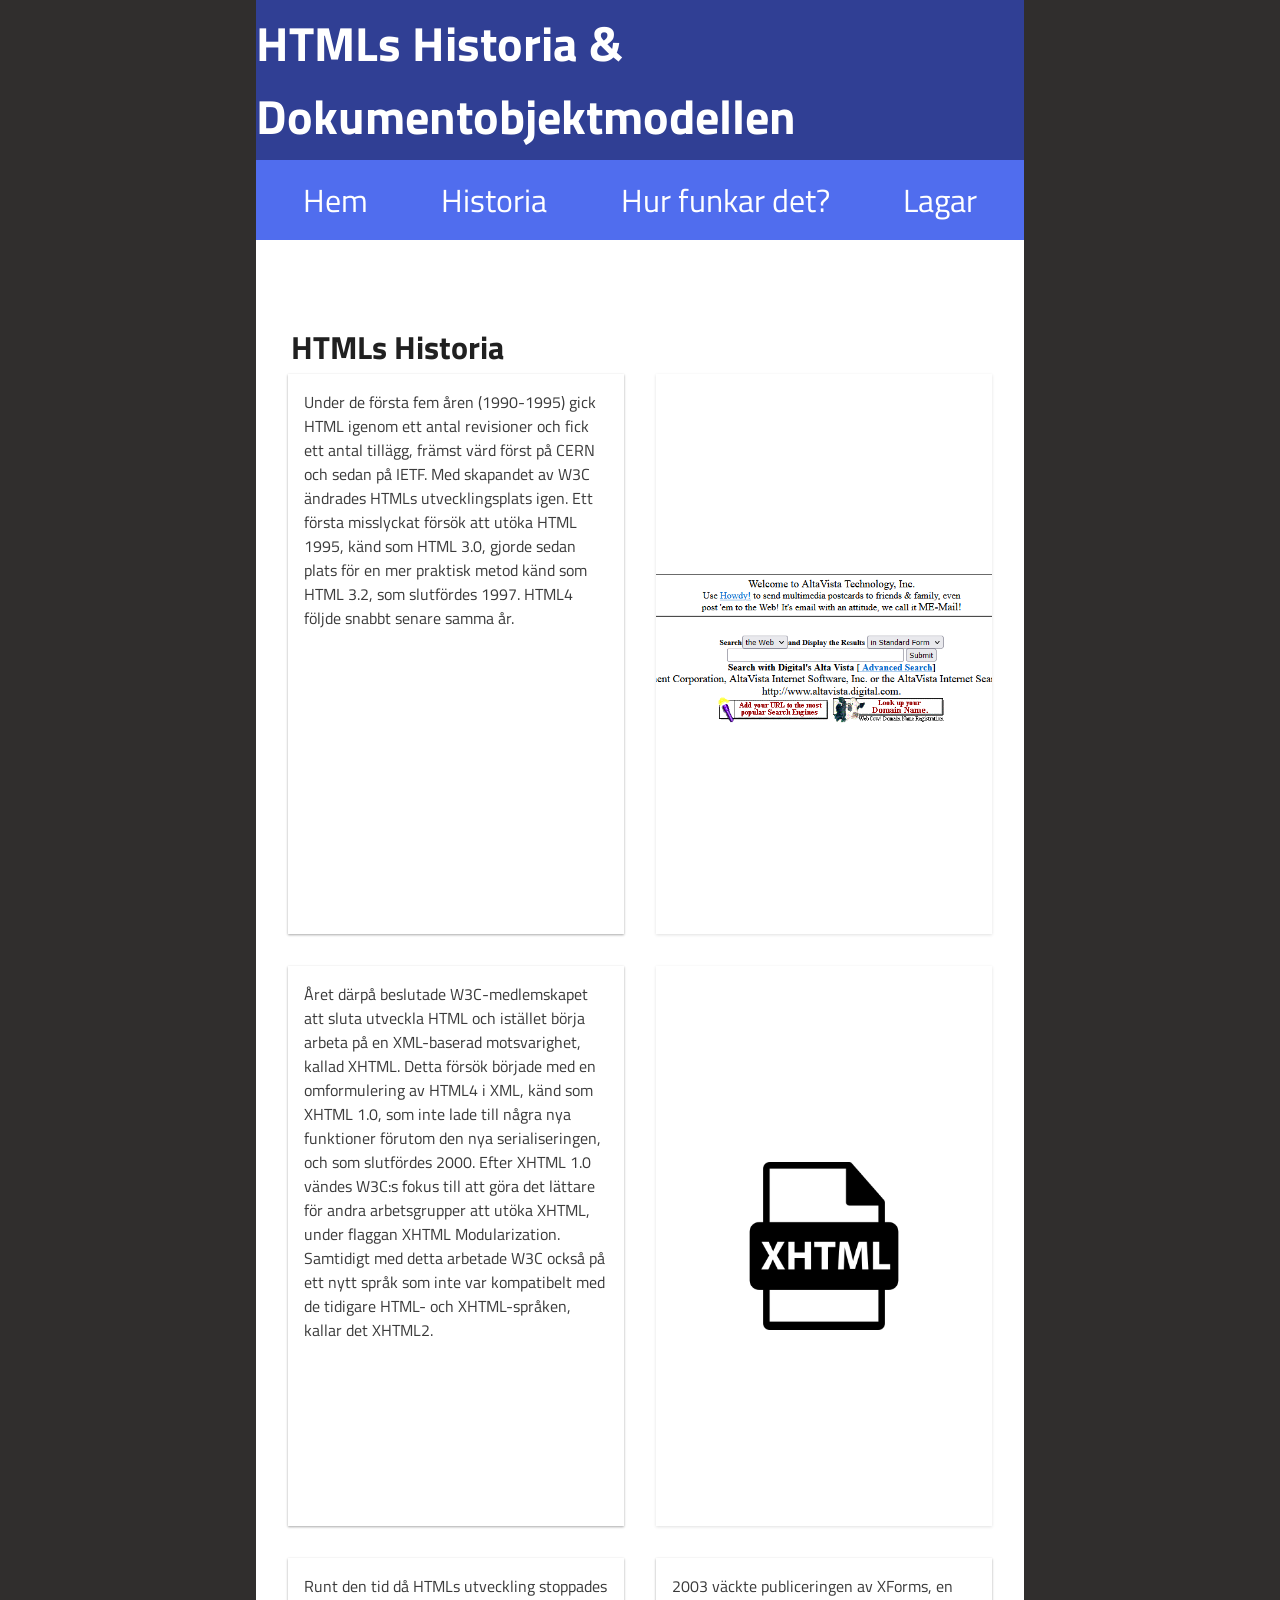
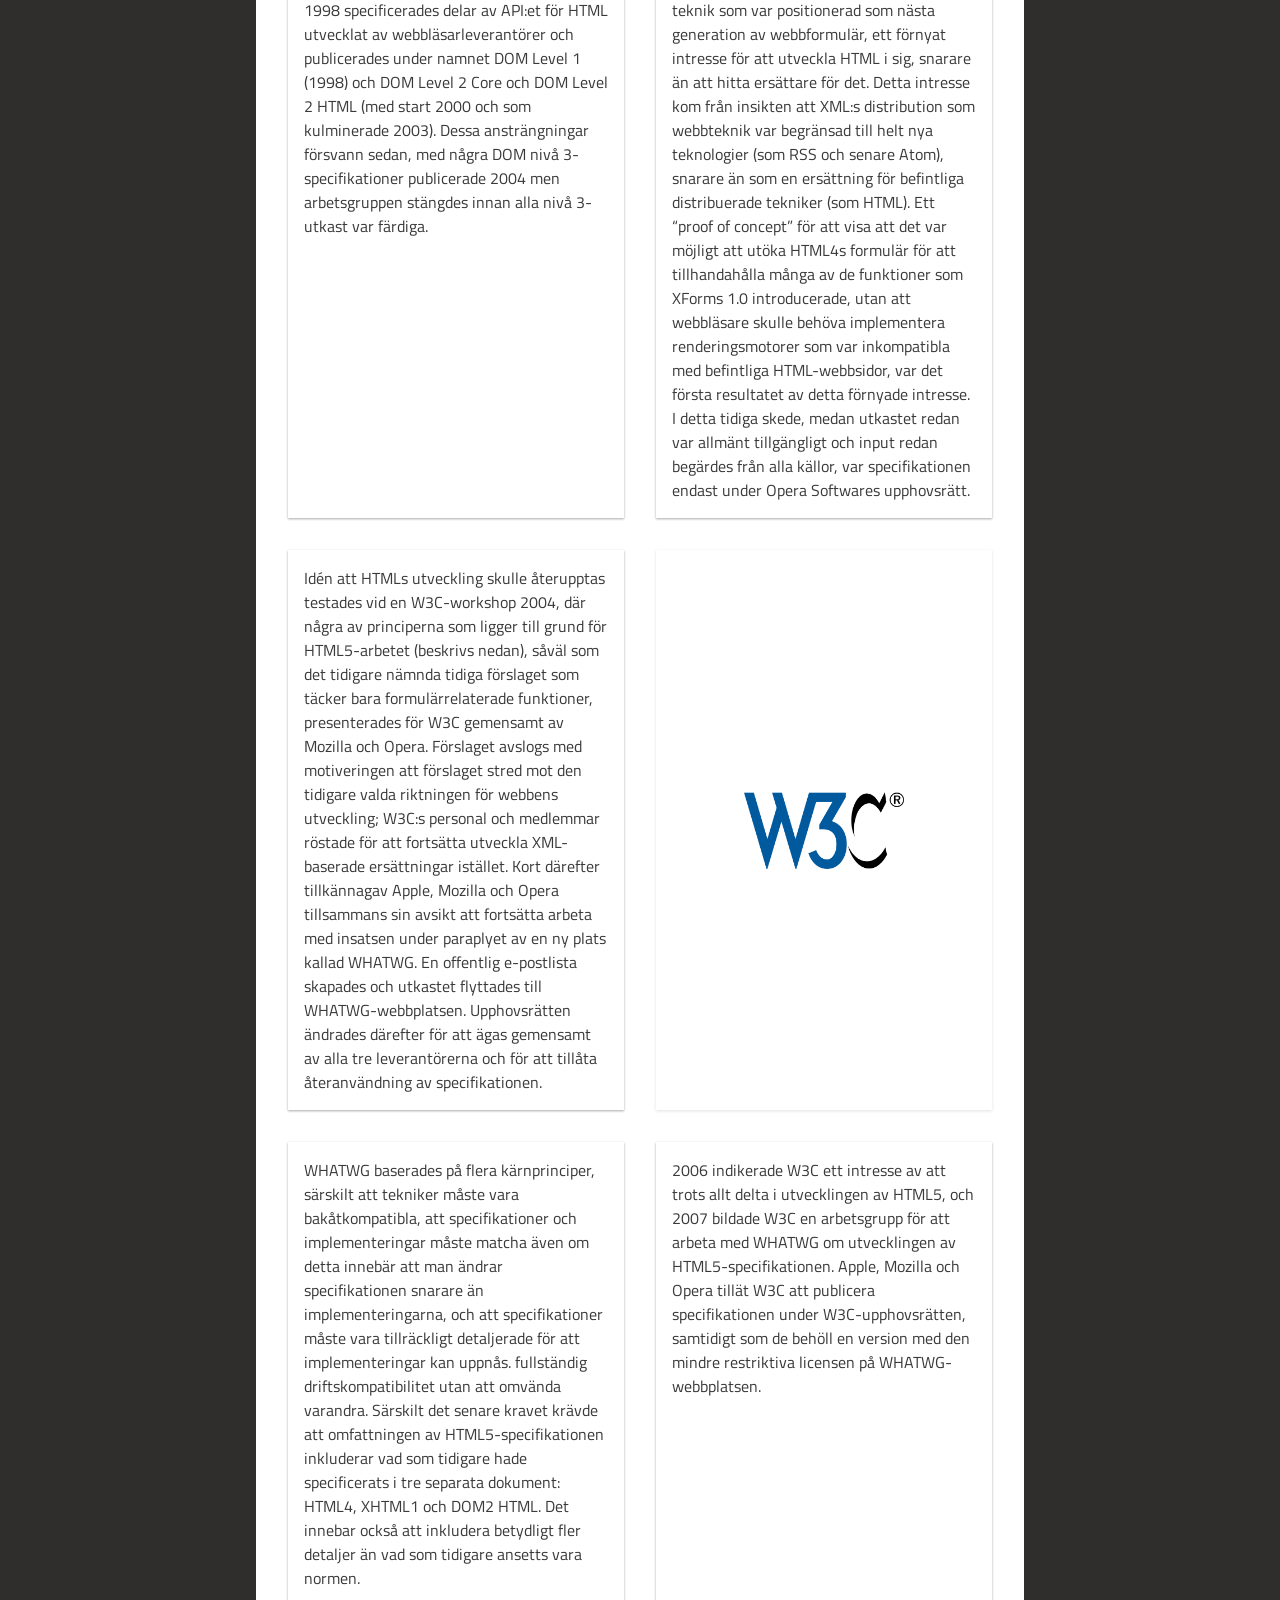
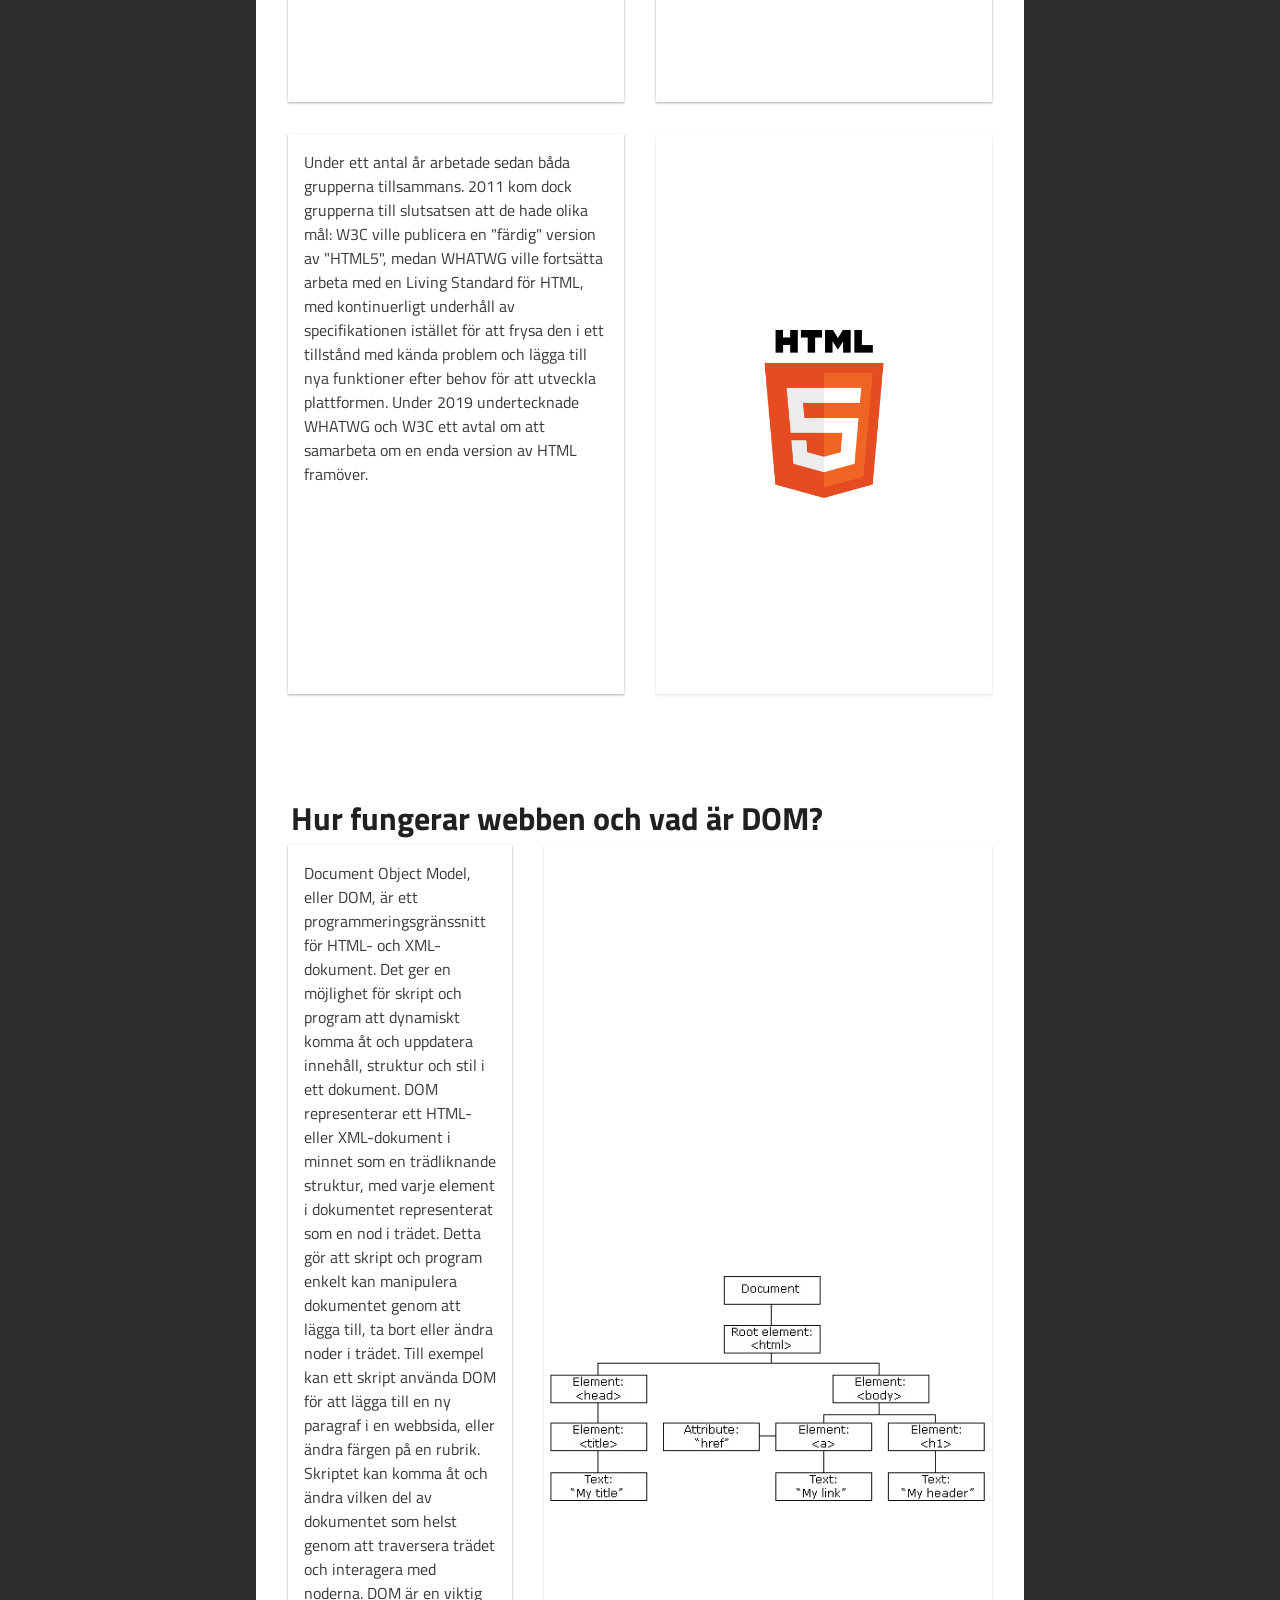
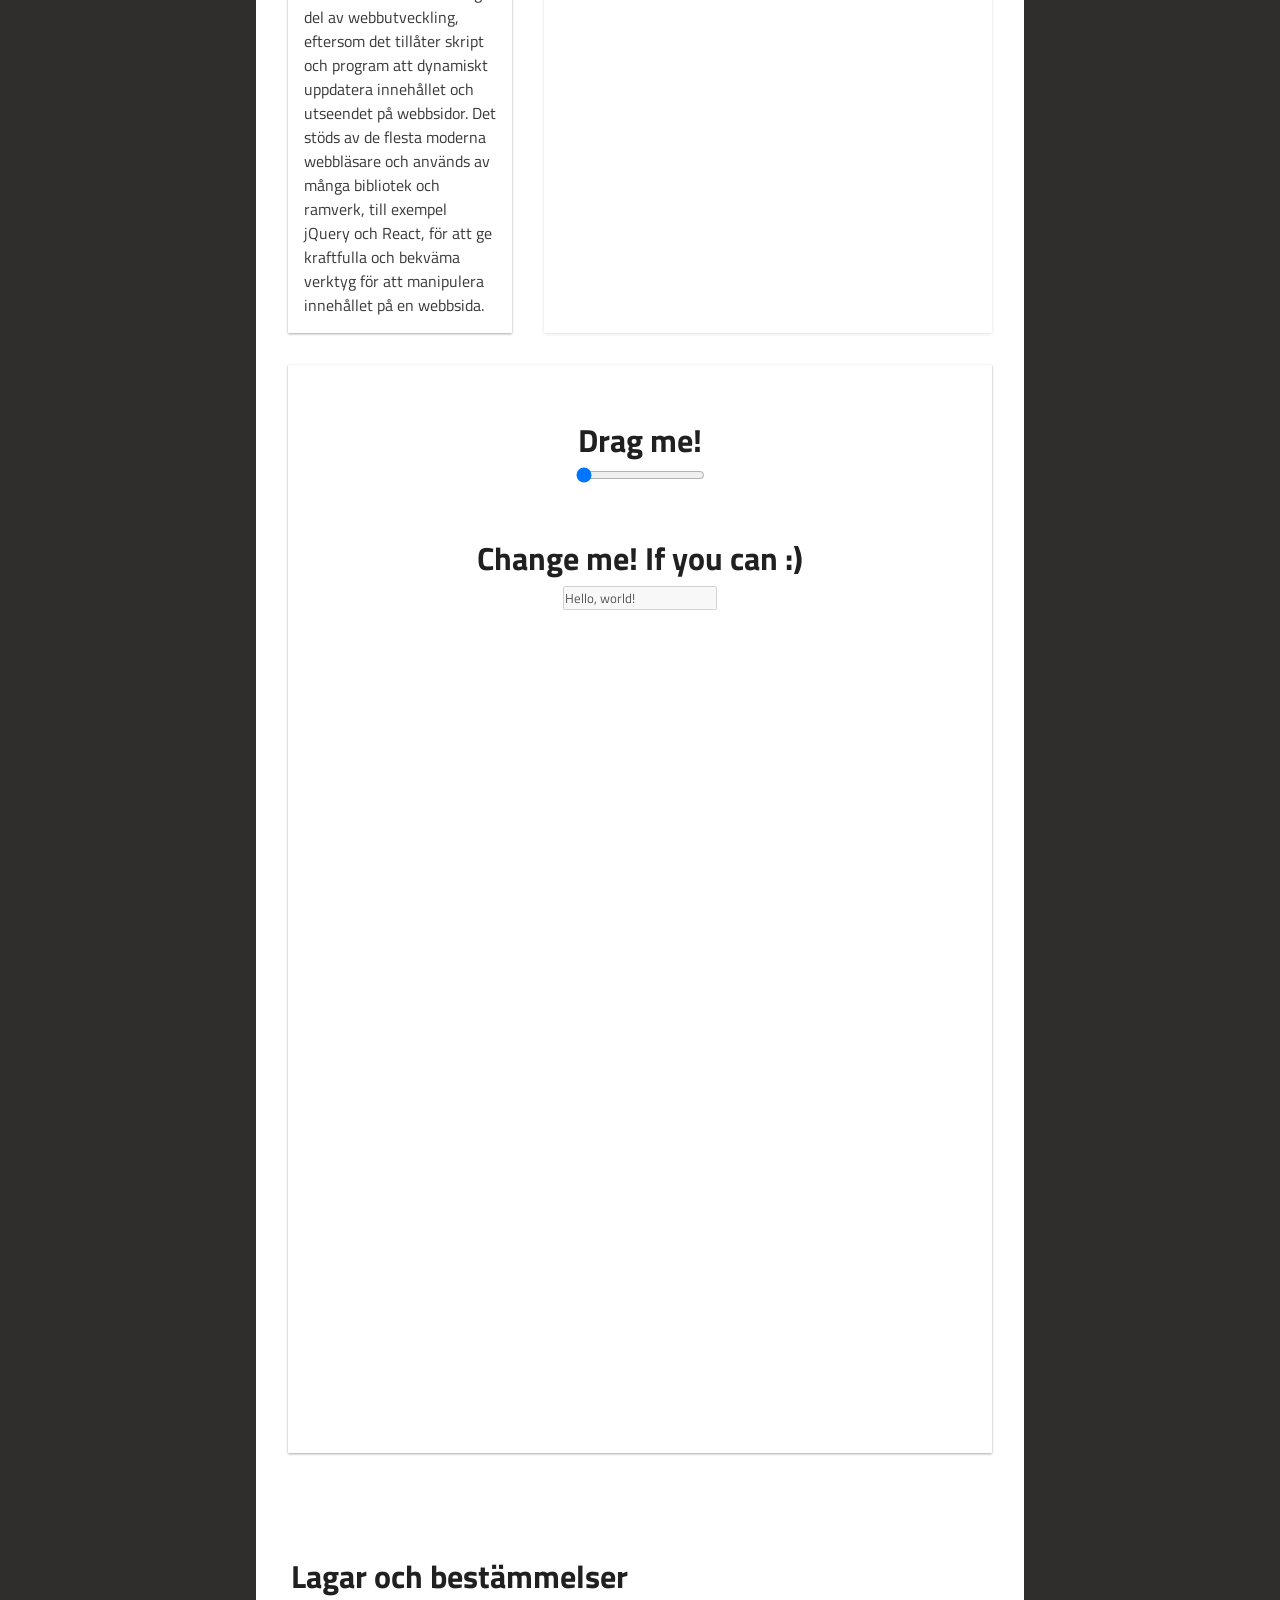
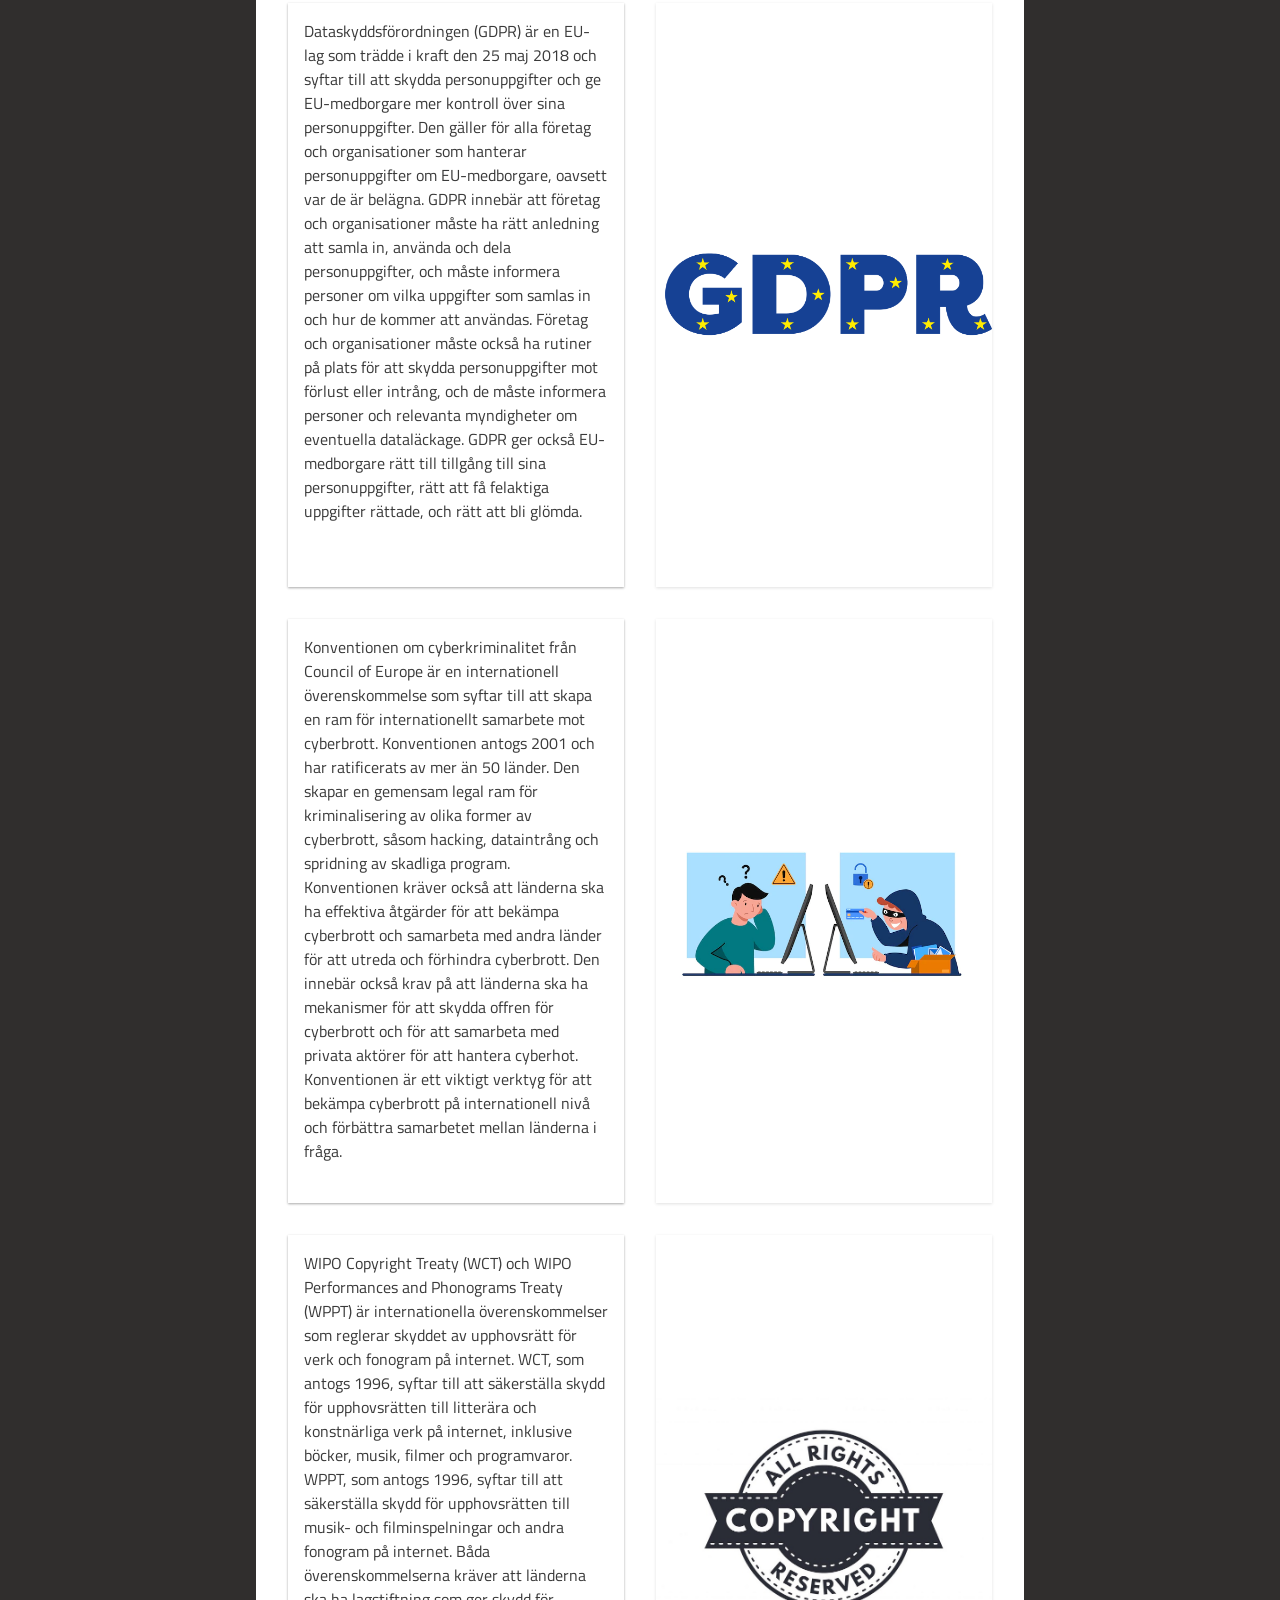
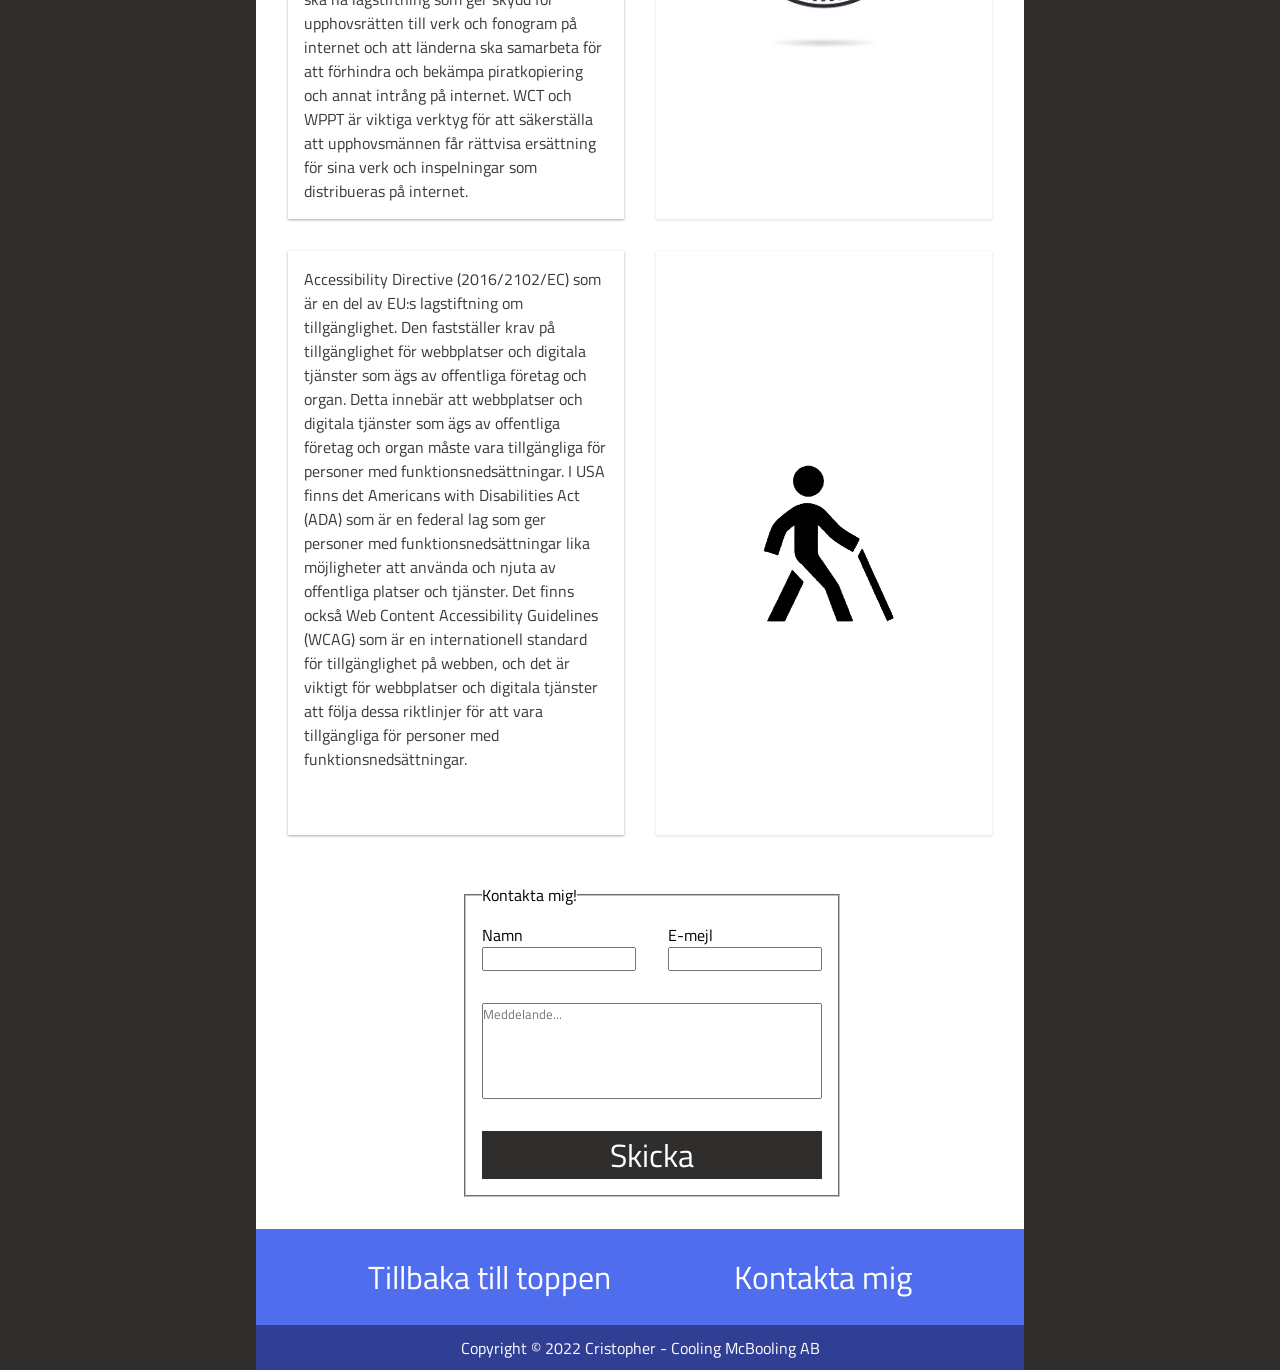
==== commit ee4a5a6a: "form complete" ====
--- a/index.html
+++ b/index.html
@@ -153,8 +153,8 @@
                             <label for="email">E-mejl</label>
                             <input type="email" name="email" required>
                         </div>
-                        <textarea class="form-field__message" name="message" placeholder="Meddelande..." style="resize: none;" required></textarea>
-                        <button type="submit" class="form-field__submit">Submit Form</button>
+                        <textarea class="form-field__message" name="message" placeholder="Meddelande..." required></textarea>
+                        <button type="submit" class="form-field__submit">Skicka</button>
                     </fieldset>
                 </form>
             </section>
--- a/assets/css/style.css
+++ b/assets/css/style.css
@@ -326,12 +326,14 @@
 .form-field {
     display: grid;
     grid-template-columns: 1fr 1fr;
-    grid-template-rows: repeat(4, 1fr);
+    grid-template-rows: 0.5fr 2fr 0.5fr;
     grid-template-areas: 
         "name mail"
         "message message"
         "submit submit"
     ;
+    gap: 2rem;
+    padding: 1rem;
 }
 
 .form-field__name {
@@ -348,6 +350,7 @@
 
 .form-field__message {
     grid-area: message;
+    resize: none;
 }
 
 .form-field__submit {
@@ -356,6 +359,7 @@
     color: var(--fg-clr-white);
     background: var(--bg-clr-dark);
     transition: 0.2s ease-in-out;
+    font-size: 2rem;
 }
 
 .form-field__submit:hover {
